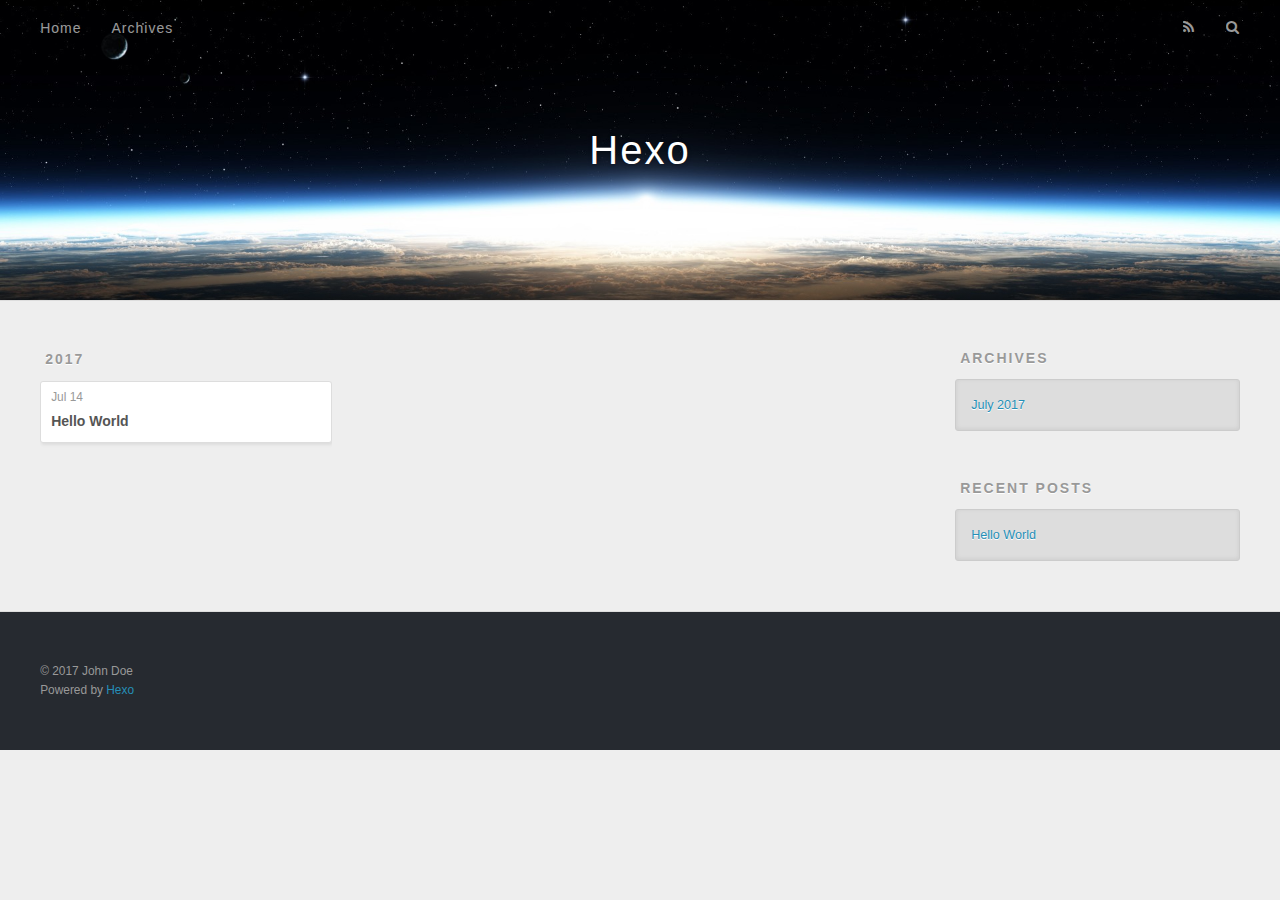
==== archives/index.html @ 84d91fdc "Site updated: 2017-07-14 20:19:17" ====
<!DOCTYPE html>
<html>
<head>
  <meta charset="utf-8">
  
  <title>Archives | Hexo</title>
  <meta name="viewport" content="width=device-width, initial-scale=1, maximum-scale=1">
  <meta property="og:type" content="website">
<meta property="og:title" content="Hexo">
<meta property="og:url" content="http://yoursite.com/archives/index.html">
<meta property="og:site_name" content="Hexo">
<meta name="twitter:card" content="summary">
<meta name="twitter:title" content="Hexo">
  
    <link rel="alternate" href="/atom.xml" title="Hexo" type="application/atom+xml">
  
  
    <link rel="icon" href="/favicon.png">
  
  
    <link href="//fonts.googleapis.com/css?family=Source+Code+Pro" rel="stylesheet" type="text/css">
  
  <link rel="stylesheet" href="/css/style.css">
  

</head>

<body>
  <div id="container">
    <div id="wrap">
      <header id="header">
  <div id="banner"></div>
  <div id="header-outer" class="outer">
    <div id="header-title" class="inner">
      <h1 id="logo-wrap">
        <a href="/" id="logo">Hexo</a>
      </h1>
      
    </div>
    <div id="header-inner" class="inner">
      <nav id="main-nav">
        <a id="main-nav-toggle" class="nav-icon"></a>
        
          <a class="main-nav-link" href="/">Home</a>
        
          <a class="main-nav-link" href="/archives">Archives</a>
        
      </nav>
      <nav id="sub-nav">
        
          <a id="nav-rss-link" class="nav-icon" href="/atom.xml" title="RSS Feed"></a>
        
        <a id="nav-search-btn" class="nav-icon" title="Search"></a>
      </nav>
      <div id="search-form-wrap">
        <form action="//google.com/search" method="get" accept-charset="UTF-8" class="search-form"><input type="search" name="q" class="search-form-input" placeholder="Search"><button type="submit" class="search-form-submit">&#xF002;</button><input type="hidden" name="sitesearch" value="http://yoursite.com"></form>
      </div>
    </div>
  </div>
</header>
      <div class="outer">
        <section id="main">
  
  
    
    
      
      
      <section class="archives-wrap">
        <div class="archive-year-wrap">
          <a href="/archives/2017" class="archive-year">2017</a>
        </div>
        <div class="archives">
    
    <article class="archive-article archive-type-post">
  <div class="archive-article-inner">
    <header class="archive-article-header">
      <a href="/2017/07/14/hello-world/" class="archive-article-date">
  <time datetime="2017-07-14T12:05:17.000Z" itemprop="datePublished">Jul 14</time>
</a>
      
  
    <h1 itemprop="name">
      <a class="archive-article-title" href="/2017/07/14/hello-world/">Hello World</a>
    </h1>
  

    </header>
  </div>
</article>
  
  
    </div></section>
  

</section>
        
          <aside id="sidebar">
  
    

  
    

  
    
  
    
  <div class="widget-wrap">
    <h3 class="widget-title">Archives</h3>
    <div class="widget">
      <ul class="archive-list"><li class="archive-list-item"><a class="archive-list-link" href="/archives/2017/07/">July 2017</a></li></ul>
    </div>
  </div>


  
    
  <div class="widget-wrap">
    <h3 class="widget-title">Recent Posts</h3>
    <div class="widget">
      <ul>
        
          <li>
            <a href="/2017/07/14/hello-world/">Hello World</a>
          </li>
        
      </ul>
    </div>
  </div>

  
</aside>
        
      </div>
      <footer id="footer">
  
  <div class="outer">
    <div id="footer-info" class="inner">
      &copy; 2017 John Doe<br>
      Powered by <a href="http://hexo.io/" target="_blank">Hexo</a>
    </div>
  </div>
</footer>
    </div>
    <nav id="mobile-nav">
  
    <a href="/" class="mobile-nav-link">Home</a>
  
    <a href="/archives" class="mobile-nav-link">Archives</a>
  
</nav>
    

<script src="//ajax.googleapis.com/ajax/libs/jquery/2.0.3/jquery.min.js"></script>


  <link rel="stylesheet" href="/fancybox/jquery.fancybox.css">
  <script src="/fancybox/jquery.fancybox.pack.js"></script>


<script src="/js/script.js"></script>

  </div>
</body>
</html>
---- css/style.css ----
body {
  width: 100%;
}
body:before,
body:after {
  content: "";
  display: table;
}
body:after {
  clear: both;
}
html,
body,
div,
span,
applet,
object,
iframe,
h1,
h2,
h3,
h4,
h5,
h6,
p,
blockquote,
pre,
a,
abbr,
acronym,
address,
big,
cite,
code,
del,
dfn,
em,
img,
ins,
kbd,
q,
s,
samp,
small,
strike,
strong,
sub,
sup,
tt,
var,
dl,
dt,
dd,
ol,
ul,
li,
fieldset,
form,
label,
legend,
table,
caption,
tbody,
tfoot,
thead,
tr,
th,
td {
  margin: 0;
  padding: 0;
  border: 0;
  outline: 0;
  font-weight: inherit;
  font-style: inherit;
  font-family: inherit;
  font-size: 100%;
  vertical-align: baseline;
}
body {
  line-height: 1;
  color: #000;
  background: #fff;
}
ol,
ul {
  list-style: none;
}
table {
  border-collapse: separate;
  border-spacing: 0;
  vertical-align: middle;
}
caption,
th,
td {
  text-align: left;
  font-weight: normal;
  vertical-align: middle;
}
a img {
  border: none;
}
input,
button {
  margin: 0;
  padding: 0;
}
input::-moz-focus-inner,
button::-moz-focus-inner {
  border: 0;
  padding: 0;
}
@font-face {
  font-family: FontAwesome;
  font-style: normal;
  font-weight: normal;
  src: url("fonts/fontawesome-webfont.eot?v=#4.0.3");
  src: url("fonts/fontawesome-webfont.eot?#iefix&v=#4.0.3") format("embedded-opentype"), url("fonts/fontawesome-webfont.woff?v=#4.0.3") format("woff"), url("fonts/fontawesome-webfont.ttf?v=#4.0.3") format("truetype"), url("fonts/fontawesome-webfont.svg#fontawesomeregular?v=#4.0.3") format("svg");
}
html,
body,
#container {
  height: 100%;
}
body {
  background: #eee;
  font: 14px "Helvetica Neue", Helvetica, Arial, sans-serif;
  -webkit-text-size-adjust: 100%;
}
.outer {
  max-width: 1220px;
  margin: 0 auto;
  padding: 0 20px;
}
.outer:before,
.outer:after {
  content: "";
  display: table;
}
.outer:after {
  clear: both;
}
.inner {
  display: inline;
  float: left;
  width: 98.33333333333333%;
  margin: 0 0.833333333333333%;
}
.left,
.alignleft {
  float: left;
}
.right,
.alignright {
  float: right;
}
.clear {
  clear: both;
}
#container {
  position: relative;
}
.mobile-nav-on {
  overflow: hidden;
}
#wrap {
  height: 100%;
  width: 100%;
  position: absolute;
  top: 0;
  left: 0;
  -webkit-transition: 0.2s ease-out;
  -moz-transition: 0.2s ease-out;
  -ms-transition: 0.2s ease-out;
  transition: 0.2s ease-out;
  z-index: 1;
  background: #eee;
}
.mobile-nav-on #wrap {
  left: 280px;
}
@media screen and (min-width: 768px) {
  #main {
    display: inline;
    float: left;
    width: 73.33333333333333%;
    margin: 0 0.833333333333333%;
  }
}
.article-date,
.article-category-link,
.archive-year,
.widget-title {
  text-decoration: none;
  text-transform: uppercase;
  letter-spacing: 2px;
  color: #999;
  margin-bottom: 1em;
  margin-left: 5px;
  line-height: 1em;
  text-shadow: 0 1px #fff;
  font-weight: bold;
}
.article-inner,
.archive-article-inner {
  background: #fff;
  -webkit-box-shadow: 1px 2px 3px #ddd;
  box-shadow: 1px 2px 3px #ddd;
  border: 1px solid #ddd;
  border-radius: 3px;
}
.article-entry h1,
.widget h1 {
  font-size: 2em;
}
.article-entry h2,
.widget h2 {
  font-size: 1.5em;
}
.article-entry h3,
.widget h3 {
  font-size: 1.3em;
}
.article-entry h4,
.widget h4 {
  font-size: 1.2em;
}
.article-entry h5,
.widget h5 {
  font-size: 1em;
}
.article-entry h6,
.widget h6 {
  font-size: 1em;
  color: #999;
}
.article-entry hr,
.widget hr {
  border: 1px dashed #ddd;
}
.article-entry strong,
.widget strong {
  font-weight: bold;
}
.article-entry em,
.widget em,
.article-entry cite,
.widget cite {
  font-style: italic;
}
.article-entry sup,
.widget sup,
.article-entry sub,
.widget sub {
  font-size: 0.75em;
  line-height: 0;
  position: relative;
  vertical-align: baseline;
}
.article-entry sup,
.widget sup {
  top: -0.5em;
}
.article-entry sub,
.widget sub {
  bottom: -0.2em;
}
.article-entry small,
.widget small {
  font-size: 0.85em;
}
.article-entry acronym,
.widget acronym,
.article-entry abbr,
.widget abbr {
  border-bottom: 1px dotted;
}
.article-entry ul,
.widget ul,
.article-entry ol,
.widget ol,
.article-entry dl,
.widget dl {
  margin: 0 20px;
  line-height: 1.6em;
}
.article-entry ul ul,
.widget ul ul,
.article-entry ol ul,
.widget ol ul,
.article-entry ul ol,
.widget ul ol,
.article-entry ol ol,
.widget ol ol {
  margin-top: 0;
  margin-bottom: 0;
}
.article-entry ul,
.widget ul {
  list-style: disc;
}
.article-entry ol,
.widget ol {
  list-style: decimal;
}
.article-entry dt,
.widget dt {
  font-weight: bold;
}
#header {
  height: 300px;
  position: relative;
  border-bottom: 1px solid #ddd;
}
#header:before,
#header:after {
  content: "";
  position: absolute;
  left: 0;
  right: 0;
  height: 40px;
}
#header:before {
  top: 0;
  background: -webkit-linear-gradient(rgba(0,0,0,0.2), transparent);
  background: -moz-linear-gradient(rgba(0,0,0,0.2), transparent);
  background: -ms-linear-gradient(rgba(0,0,0,0.2), transparent);
  background: linear-gradient(rgba(0,0,0,0.2), transparent);
}
#header:after {
  bottom: 0;
  background: -webkit-linear-gradient(transparent, rgba(0,0,0,0.2));
  background: -moz-linear-gradient(transparent, rgba(0,0,0,0.2));
  background: -ms-linear-gradient(transparent, rgba(0,0,0,0.2));
  background: linear-gradient(transparent, rgba(0,0,0,0.2));
}
#header-outer {
  height: 100%;
  position: relative;
}
#header-inner {
  position: relative;
  overflow: hidden;
}
#banner {
  position: absolute;
  top: 0;
  left: 0;
  width: 100%;
  height: 100%;
  background: url("images/banner.jpg") center #000;
  -webkit-background-size: cover;
  -moz-background-size: cover;
  background-size: cover;
  z-index: -1;
}
#header-title {
  text-align: center;
  height: 40px;
  position: absolute;
  top: 50%;
  left: 0;
  margin-top: -20px;
}
#logo,
#subtitle {
  text-decoration: none;
  color: #fff;
  font-weight: 300;
  text-shadow: 0 1px 4px rgba(0,0,0,0.3);
}
#logo {
  font-size: 40px;
  line-height: 40px;
  letter-spacing: 2px;
}
#subtitle {
  font-size: 16px;
  line-height: 16px;
  letter-spacing: 1px;
}
#subtitle-wrap {
  margin-top: 16px;
}
#main-nav {
  float: left;
  margin-left: -15px;
}
.nav-icon,
.main-nav-link {
  float: left;
  color: #fff;
  opacity: 0.6;
  text-decoration: none;
  text-shadow: 0 1px rgba(0,0,0,0.2);
  -webkit-transition: opacity 0.2s;
  -moz-transition: opacity 0.2s;
  -ms-transition: opacity 0.2s;
  transition: opacity 0.2s;
  display: block;
  padding: 20px 15px;
}
.nav-icon:hover,
.main-nav-link:hover {
  opacity: 1;
}
.nav-icon {
  font-family: FontAwesome;
  text-align: center;
  font-size: 14px;
  width: 14px;
  height: 14px;
  padding: 20px 15px;
  position: relative;
  cursor: pointer;
}
.main-nav-link {
  font-weight: 300;
  letter-spacing: 1px;
}
@media screen and (max-width: 479px) {
  .main-nav-link {
    display: none;
  }
}
#main-nav-toggle {
  display: none;
}
#main-nav-toggle:before {
  content: "\f0c9";
}
@media screen and (max-width: 479px) {
  #main-nav-toggle {
    display: block;
  }
}
#sub-nav {
  float: right;
  margin-right: -15px;
}
#nav-rss-link:before {
  content: "\f09e";
}
#nav-search-btn:before {
  content: "\f002";
}
#search-form-wrap {
  position: absolute;
  top: 15px;
  width: 150px;
  height: 30px;
  right: -150px;
  opacity: 0;
  -webkit-transition: 0.2s ease-out;
  -moz-transition: 0.2s ease-out;
  -ms-transition: 0.2s ease-out;
  transition: 0.2s ease-out;
}
#search-form-wrap.on {
  opacity: 1;
  right: 0;
}
@media screen and (max-width: 479px) {
  #search-form-wrap {
    width: 100%;
    right: -100%;
  }
}
.search-form {
  position: absolute;
  top: 0;
  left: 0;
  right: 0;
  background: #fff;
  padding: 5px 15px;
  border-radius: 15px;
  -webkit-box-shadow: 0 0 10px rgba(0,0,0,0.3);
  box-shadow: 0 0 10px rgba(0,0,0,0.3);
}
.search-form-input {
  border: none;
  background: none;
  color: #555;
  width: 100%;
  font: 13px "Helvetica Neue", Helvetica, Arial, sans-serif;
  outline: none;
}
.search-form-input::-webkit-search-results-decoration,
.search-form-input::-webkit-search-cancel-button {
  -webkit-appearance: none;
}
.search-form-submit {
  position: absolute;
  top: 50%;
  right: 10px;
  margin-top: -7px;
  font: 13px FontAwesome;
  border: none;
  background: none;
  color: #bbb;
  cursor: pointer;
}
.search-form-submit:hover,
.search-form-submit:focus {
  color: #777;
}
.article {
  margin: 50px 0;
}
.article-inner {
  overflow: hidden;
}
.article-meta:before,
.article-meta:after {
  content: "";
  display: table;
}
.article-meta:after {
  clear: both;
}
.article-date {
  float: left;
}
.article-category {
  float: left;
  line-height: 1em;
  color: #ccc;
  text-shadow: 0 1px #fff;
  margin-left: 8px;
}
.article-category:before {
  content: "\2022";
}
.article-category-link {
  margin: 0 12px 1em;
}
.article-header {
  padding: 20px 20px 0;
}
.article-title {
  text-decoration: none;
  font-size: 2em;
  font-weight: bold;
  color: #555;
  line-height: 1.1em;
  -webkit-transition: color 0.2s;
  -moz-transition: color 0.2s;
  -ms-transition: color 0.2s;
  transition: color 0.2s;
}
a.article-title:hover {
  color: #258fb8;
}
.article-entry {
  color: #555;
  padding: 0 20px;
}
.article-entry:before,
.article-entry:after {
  content: "";
  display: table;
}
.article-entry:after {
  clear: both;
}
.article-entry p,
.article-entry table {
  line-height: 1.6em;
  margin: 1.6em 0;
}
.article-entry h1,
.article-entry h2,
.article-entry h3,
.article-entry h4,
.article-entry h5,
.article-entry h6 {
  font-weight: bold;
}
.article-entry h1,
.article-entry h2,
.article-entry h3,
.article-entry h4,
.article-entry h5,
.article-entry h6 {
  line-height: 1.1em;
  margin: 1.1em 0;
}
.article-entry a {
  color: #258fb8;
  text-decoration: none;
}
.article-entry a:hover {
  text-decoration: underline;
}
.article-entry ul,
.article-entry ol,
.article-entry dl {
  margin-top: 1.6em;
  margin-bottom: 1.6em;
}
.article-entry img,
.article-entry video {
  max-width: 100%;
  height: auto;
  display: block;
  margin: auto;
}
.article-entry iframe {
  border: none;
}
.article-entry table {
  width: 100%;
  border-collapse: collapse;
  border-spacing: 0;
}
.article-entry th {
  font-weight: bold;
  border-bottom: 3px solid #ddd;
  padding-bottom: 0.5em;
}
.article-entry td {
  border-bottom: 1px solid #ddd;
  padding: 10px 0;
}
.article-entry blockquote {
  font-family: Georgia, "Times New Roman", serif;
  font-size: 1.4em;
  margin: 1.6em 20px;
  text-align: center;
}
.article-entry blockquote footer {
  font-size: 14px;
  margin: 1.6em 0;
  font-family: "Helvetica Neue", Helvetica, Arial, sans-serif;
}
.article-entry blockquote footer cite:before {
  content: "—";
  padding: 0 0.5em;
}
.article-entry .pullquote {
  text-align: left;
  width: 45%;
  margin: 0;
}
.article-entry .pullquote.left {
  margin-left: 0.5em;
  margin-right: 1em;
}
.article-entry .pullquote.right {
  margin-right: 0.5em;
  margin-left: 1em;
}
.article-entry .caption {
  color: #999;
  display: block;
  font-size: 0.9em;
  margin-top: 0.5em;
  position: relative;
  text-align: center;
}
.article-entry .video-container {
  position: relative;
  padding-top: 56.25%;
  height: 0;
  overflow: hidden;
}
.article-entry .video-container iframe,
.article-entry .video-container object,
.article-entry .video-container embed {
  position: absolute;
  top: 0;
  left: 0;
  width: 100%;
  height: 100%;
  margin-top: 0;
}
.article-more-link a {
  display: inline-block;
  line-height: 1em;
  padding: 6px 15px;
  border-radius: 15px;
  background: #eee;
  color: #999;
  text-shadow: 0 1px #fff;
  text-decoration: none;
}
.article-more-link a:hover {
  background: #258fb8;
  color: #fff;
  text-decoration: none;
  text-shadow: 0 1px #1e7293;
}
.article-footer {
  font-size: 0.85em;
  line-height: 1.6em;
  border-top: 1px solid #ddd;
  padding-top: 1.6em;
  margin: 0 20px 20px;
}
.article-footer:before,
.article-footer:after {
  content: "";
  display: table;
}
.article-footer:after {
  clear: both;
}
.article-footer a {
  color: #999;
  text-decoration: none;
}
.article-footer a:hover {
  color: #555;
}
.article-tag-list-item {
  float: left;
  margin-right: 10px;
}
.article-tag-list-link:before {
  content: "#";
}
.article-comment-link {
  float: right;
}
.article-comment-link:before {
  content: "\f075";
  font-family: FontAwesome;
  padding-right: 8px;
}
.article-share-link {
  cursor: pointer;
  float: right;
  margin-left: 20px;
}
.article-share-link:before {
  content: "\f064";
  font-family: FontAwesome;
  padding-right: 6px;
}
#article-nav {
  position: relative;
}
#article-nav:before,
#article-nav:after {
  content: "";
  display: table;
}
#article-nav:after {
  clear: both;
}
@media screen and (min-width: 768px) {
  #article-nav {
    margin: 50px 0;
  }
  #article-nav:before {
    width: 8px;
    height: 8px;
    position: absolute;
    top: 50%;
    left: 50%;
    margin-top: -4px;
    margin-left: -4px;
    content: "";
    border-radius: 50%;
    background: #ddd;
    -webkit-box-shadow: 0 1px 2px #fff;
    box-shadow: 0 1px 2px #fff;
  }
}
.article-nav-link-wrap {
  text-decoration: none;
  text-shadow: 0 1px #fff;
  color: #999;
  -webkit-box-sizing: border-box;
  -moz-box-sizing: border-box;
  box-sizing: border-box;
  margin-top: 50px;
  text-align: center;
  display: block;
}
.article-nav-link-wrap:hover {
  color: #555;
}
@media screen and (min-width: 768px) {
  .article-nav-link-wrap {
    width: 50%;
    margin-top: 0;
  }
}
@media screen and (min-width: 768px) {
  #article-nav-newer {
    float: left;
    text-align: right;
    padding-right: 20px;
  }
}
@media screen and (min-width: 768px) {
  #article-nav-older {
    float: right;
    text-align: left;
    padding-left: 20px;
  }
}
.article-nav-caption {
  text-transform: uppercase;
  letter-spacing: 2px;
  color: #ddd;
  line-height: 1em;
  font-weight: bold;
}
#article-nav-newer .article-nav-caption {
  margin-right: -2px;
}
.article-nav-title {
  font-size: 0.85em;
  line-height: 1.6em;
  margin-top: 0.5em;
}
.article-share-box {
  position: absolute;
  display: none;
  background: #fff;
  -webkit-box-shadow: 1px 2px 10px rgba(0,0,0,0.2);
  box-shadow: 1px 2px 10px rgba(0,0,0,0.2);
  border-radius: 3px;
  margin-left: -145px;
  overflow: hidden;
  z-index: 1;
}
.article-share-box.on {
  display: block;
}
.article-share-input {
  width: 100%;
  background: none;
  -webkit-box-sizing: border-box;
  -moz-box-sizing: border-box;
  box-sizing: border-box;
  font: 14px "Helvetica Neue", Helvetica, Arial, sans-serif;
  padding: 0 15px;
  color: #555;
  outline: none;
  border: 1px solid #ddd;
  border-radius: 3px 3px 0 0;
  height: 36px;
  line-height: 36px;
}
.article-share-links {
  background: #eee;
}
.article-share-links:before,
.article-share-links:after {
  content: "";
  display: table;
}
.article-share-links:after {
  clear: both;
}
.article-share-twitter,
.article-share-facebook,
.article-share-pinterest,
.article-share-google {
  width: 50px;
  height: 36px;
  display: block;
  float: left;
  position: relative;
  color: #999;
  text-shadow: 0 1px #fff;
}
.article-share-twitter:before,
.article-share-facebook:before,
.article-share-pinterest:before,
.article-share-google:before {
  font-size: 20px;
  font-family: FontAwesome;
  width: 20px;
  height: 20px;
  position: absolute;
  top: 50%;
  left: 50%;
  margin-top: -10px;
  margin-left: -10px;
  text-align: center;
}
.article-share-twitter:hover,
.article-share-facebook:hover,
.article-share-pinterest:hover,
.article-share-google:hover {
  color: #fff;
}
.article-share-twitter:before {
  content: "\f099";
}
.article-share-twitter:hover {
  background: #00aced;
  text-shadow: 0 1px #008abe;
}
.article-share-facebook:before {
  content: "\f09a";
}
.article-share-facebook:hover {
  background: #3b5998;
  text-shadow: 0 1px #2f477a;
}
.article-share-pinterest:before {
  content: "\f0d2";
}
.article-share-pinterest:hover {
  background: #cb2027;
  text-shadow: 0 1px #a21a1f;
}
.article-share-google:before {
  content: "\f0d5";
}
.article-share-google:hover {
  background: #dd4b39;
  text-shadow: 0 1px #be3221;
}
.article-gallery {
  background: #000;
  position: relative;
}
.article-gallery-photos {
  position: relative;
  overflow: hidden;
}
.article-gallery-img {
  display: none;
  max-width: 100%;
}
.article-gallery-img:first-child {
  display: block;
}
.article-gallery-img.loaded {
  position: absolute;
  display: block;
}
.article-gallery-img img {
  display: block;
  max-width: 100%;
  margin: 0 auto;
}
#comments {
  background: #fff;
  -webkit-box-shadow: 1px 2px 3px #ddd;
  box-shadow: 1px 2px 3px #ddd;
  padding: 20px;
  border: 1px solid #ddd;
  border-radius: 3px;
  margin: 50px 0;
}
#comments a {
  color: #258fb8;
}
.archives-wrap {
  margin: 50px 0;
}
.archives:before,
.archives:after {
  content: "";
  display: table;
}
.archives:after {
  clear: both;
}
.archive-year-wrap {
  margin-bottom: 1em;
}
.archives {
  -webkit-column-gap: 10px;
  -moz-column-gap: 10px;
  column-gap: 10px;
}
@media screen and (min-width: 480px) and (max-width: 767px) {
  .archives {
    -webkit-column-count: 2;
    -moz-column-count: 2;
    column-count: 2;
  }
}
@media screen and (min-width: 768px) {
  .archives {
    -webkit-column-count: 3;
    -moz-column-count: 3;
    column-count: 3;
  }
}
.archive-article {
  -webkit-column-break-inside: avoid;
  page-break-inside: avoid;
  overflow: hidden;
  break-inside: avoid-column;
}
.archive-article-inner {
  padding: 10px;
  margin-bottom: 15px;
}
.archive-article-title {
  text-decoration: none;
  font-weight: bold;
  color: #555;
  -webkit-transition: color 0.2s;
  -moz-transition: color 0.2s;
  -ms-transition: color 0.2s;
  transition: color 0.2s;
  line-height: 1.6em;
}
.archive-article-title:hover {
  color: #258fb8;
}
.archive-article-footer {
  margin-top: 1em;
}
.archive-article-date {
  color: #999;
  text-decoration: none;
  font-size: 0.85em;
  line-height: 1em;
  margin-bottom: 0.5em;
  display: block;
}
#page-nav {
  margin: 50px auto;
  background: #fff;
  -webkit-box-shadow: 1px 2px 3px #ddd;
  box-shadow: 1px 2px 3px #ddd;
  border: 1px solid #ddd;
  border-radius: 3px;
  text-align: center;
  color: #999;
  overflow: hidden;
}
#page-nav:before,
#page-nav:after {
  content: "";
  display: table;
}
#page-nav:after {
  clear: both;
}
#page-nav a,
#page-nav span {
  padding: 10px 20px;
  line-height: 1;
  height: 2ex;
}
#page-nav a {
  color: #999;
  text-decoration: none;
}
#page-nav a:hover {
  background: #999;
  color: #fff;
}
#page-nav .prev {
  float: left;
}
#page-nav .next {
  float: right;
}
#page-nav .page-number {
  display: inline-block;
}
@media screen and (max-width: 479px) {
  #page-nav .page-number {
    display: none;
  }
}
#page-nav .current {
  color: #555;
  font-weight: bold;
}
#page-nav .space {
  color: #ddd;
}
#footer {
  background: #262a30;
  padding: 50px 0;
  border-top: 1px solid #ddd;
  color: #999;
}
#footer a {
  color: #258fb8;
  text-decoration: none;
}
#footer a:hover {
  text-decoration: underline;
}
#footer-info {
  line-height: 1.6em;
  font-size: 0.85em;
}
.article-entry pre,
.article-entry .highlight {
  background: #2d2d2d;
  margin: 0 -20px;
  padding: 15px 20px;
  border-style: solid;
  border-color: #ddd;
  border-width: 1px 0;
  overflow: auto;
  color: #ccc;
  line-height: 22.400000000000002px;
}
.article-entry .highlight .gutter pre,
.article-entry .gist .gist-file .gist-data .line-numbers {
  color: #666;
  font-size: 0.85em;
}
.article-entry pre,
.article-entry code {
  font-family: "Source Code Pro", Consolas, Monaco, Menlo, Consolas, monospace;
}
.article-entry code {
  background: #eee;
  text-shadow: 0 1px #fff;
  padding: 0 0.3em;
}
.article-entry pre code {
  background: none;
  text-shadow: none;
  padding: 0;
}
.article-entry .highlight pre {
  border: none;
  margin: 0;
  padding: 0;
}
.article-entry .highlight table {
  margin: 0;
  width: auto;
}
.article-entry .highlight td {
  border: none;
  padding: 0;
}
.article-entry .highlight figcaption {
  font-size: 0.85em;
  color: #999;
  line-height: 1em;
  margin-bottom: 1em;
}
.article-entry .highlight figcaption:before,
.article-entry .highlight figcaption:after {
  content: "";
  display: table;
}
.article-entry .highlight figcaption:after {
  clear: both;
}
.article-entry .highlight figcaption a {
  float: right;
}
.article-entry .highlight .gutter pre {
  text-align: right;
  padding-right: 20px;
}
.article-entry .highlight .line {
  height: 22.400000000000002px;
}
.article-entry .highlight .line.marked {
  background: #515151;
}
.article-entry .gist {
  margin: 0 -20px;
  border-style: solid;
  border-color: #ddd;
  border-width: 1px 0;
  background: #2d2d2d;
  padding: 15px 20px 15px 0;
}
.article-entry .gist .gist-file {
  border: none;
  font-family: "Source Code Pro", Consolas, Monaco, Menlo, Consolas, monospace;
  margin: 0;
}
.article-entry .gist .gist-file .gist-data {
  background: none;
  border: none;
}
.article-entry .gist .gist-file .gist-data .line-numbers {
  background: none;
  border: none;
  padding: 0 20px 0 0;
}
.article-entry .gist .gist-file .gist-data .line-data {
  padding: 0 !important;
}
.article-entry .gist .gist-file .highlight {
  margin: 0;
  padding: 0;
  border: none;
}
.article-entry .gist .gist-file .gist-meta {
  background: #2d2d2d;
  color: #999;
  font: 0.85em "Helvetica Neue", Helvetica, Arial, sans-serif;
  text-shadow: 0 0;
  padding: 0;
  margin-top: 1em;
  margin-left: 20px;
}
.article-entry .gist .gist-file .gist-meta a {
  color: #258fb8;
  font-weight: normal;
}
.article-entry .gist .gist-file .gist-meta a:hover {
  text-decoration: underline;
}
pre .comment,
pre .title {
  color: #999;
}
pre .variable,
pre .attribute,
pre .tag,
pre .regexp,
pre .ruby .constant,
pre .xml .tag .title,
pre .xml .pi,
pre .xml .doctype,
pre .html .doctype,
pre .css .id,
pre .css .class,
pre .css .pseudo {
  color: #f2777a;
}
pre .number,
pre .preprocessor,
pre .built_in,
pre .literal,
pre .params,
pre .constant {
  color: #f99157;
}
pre .class,
pre .ruby .class .title,
pre .css .rules .attribute {
  color: #9c9;
}
pre .string,
pre .value,
pre .inheritance,
pre .header,
pre .ruby .symbol,
pre .xml .cdata {
  color: #9c9;
}
pre .css .hexcolor {
  color: #6cc;
}
pre .function,
pre .python .decorator,
pre .python .title,
pre .ruby .function .title,
pre .ruby .title .keyword,
pre .perl .sub,
pre .javascript .title,
pre .coffeescript .title {
  color: #69c;
}
pre .keyword,
pre .javascript .function {
  color: #c9c;
}
@media screen and (max-width: 479px) {
  #mobile-nav {
    position: absolute;
    top: 0;
    left: 0;
    width: 280px;
    height: 100%;
    background: #191919;
    border-right: 1px solid #fff;
  }
}
@media screen and (max-width: 479px) {
  .mobile-nav-link {
    display: block;
    color: #999;
    text-decoration: none;
    padding: 15px 20px;
    font-weight: bold;
  }
  .mobile-nav-link:hover {
    color: #fff;
  }
}
@media screen and (min-width: 768px) {
  #sidebar {
    display: inline;
    float: left;
    width: 23.333333333333332%;
    margin: 0 0.833333333333333%;
  }
}
.widget-wrap {
  margin: 50px 0;
}
.widget {
  color: #777;
  text-shadow: 0 1px #fff;
  background: #ddd;
  -webkit-box-shadow: 0 -1px 4px #ccc inset;
  box-shadow: 0 -1px 4px #ccc inset;
  border: 1px solid #ccc;
  padding: 15px;
  border-radius: 3px;
}
.widget a {
  color: #258fb8;
  text-decoration: none;
}
.widget a:hover {
  text-decoration: underline;
}
.widget ul ul,
.widget ol ul,
.widget dl ul,
.widget ul ol,
.widget ol ol,
.widget dl ol,
.widget ul dl,
.widget ol dl,
.widget dl dl {
  margin-left: 15px;
  list-style: disc;
}
.widget {
  line-height: 1.6em;
  word-wrap: break-word;
  font-size: 0.9em;
}
.widget ul,
.widget ol {
  list-style: none;
  margin: 0;
}
.widget ul ul,
.widget ol ul,
.widget ul ol,
.widget ol ol {
  margin: 0 20px;
}
.widget ul ul,
.widget ol ul {
  list-style: disc;
}
.widget ul ol,
.widget ol ol {
  list-style: decimal;
}
.category-list-count,
.tag-list-count,
.archive-list-count {
  padding-left: 5px;
  color: #999;
  font-size: 0.85em;
}
.category-list-count:before,
.tag-list-count:before,
.archive-list-count:before {
  content: "(";
}
.category-list-count:after,
.tag-list-count:after,
.archive-list-count:after {
  content: ")";
}
.tagcloud a {
  margin-right: 5px;
  display: inline-block;
}
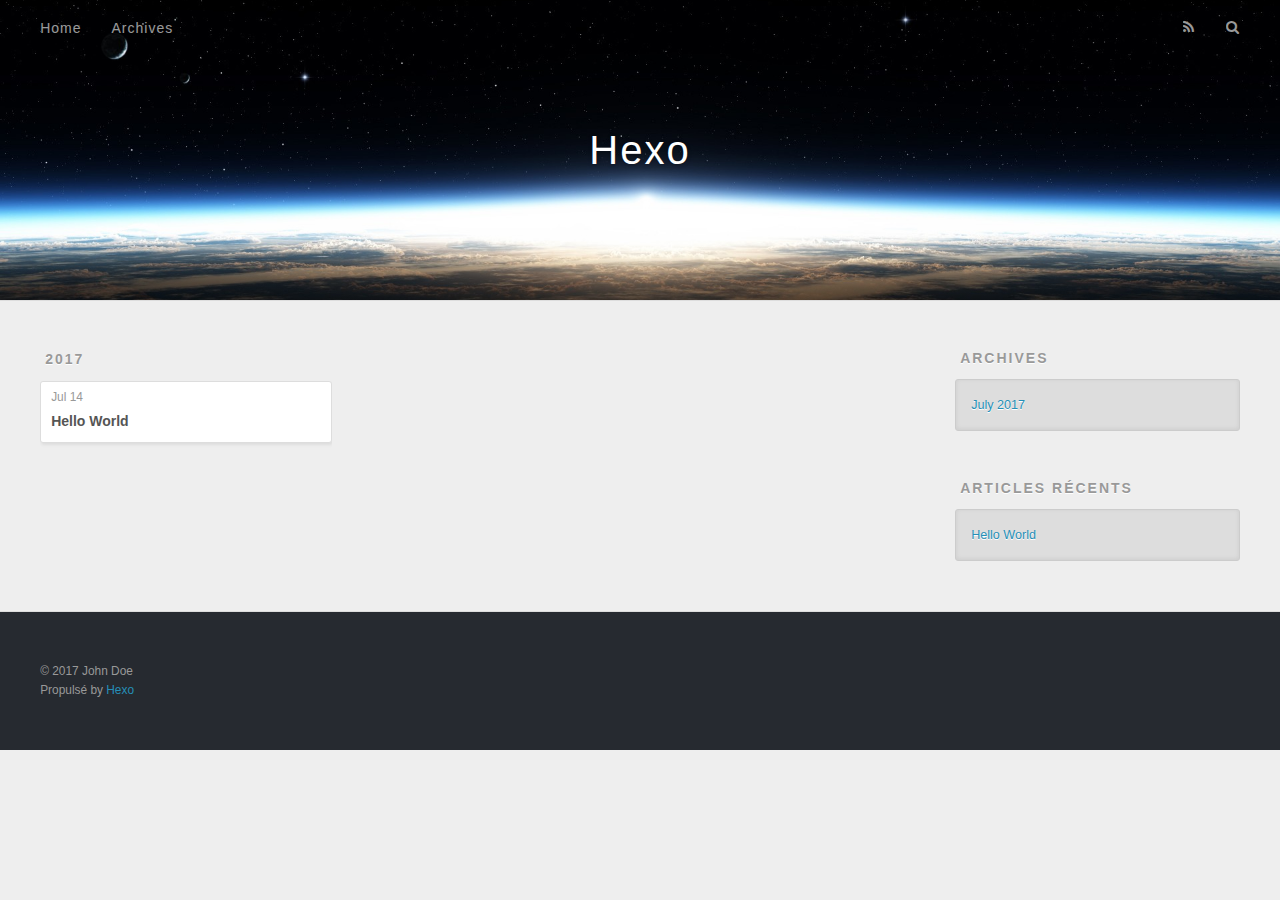
==== commit a8048129: "Site updated: 2017-07-14 20:26:17" ====
--- a/archives/index.html
+++ b/archives/index.html
@@ -48,9 +48,9 @@
       </nav>
       <nav id="sub-nav">
         
-          <a id="nav-rss-link" class="nav-icon" href="/atom.xml" title="RSS Feed"></a>
+          <a id="nav-rss-link" class="nav-icon" href="/atom.xml" title="Flux RSS"></a>
         
-        <a id="nav-search-btn" class="nav-icon" title="Search"></a>
+        <a id="nav-search-btn" class="nav-icon" title="Rechercher"></a>
       </nav>
       <div id="search-form-wrap">
         <form action="//google.com/search" method="get" accept-charset="UTF-8" class="search-form"><input type="search" name="q" class="search-form-input" placeholder="Search"><button type="submit" class="search-form-submit">&#xF002;</button><input type="hidden" name="sitesearch" value="http://yoursite.com"></form>
@@ -117,7 +117,7 @@
   
     
   <div class="widget-wrap">
-    <h3 class="widget-title">Recent Posts</h3>
+    <h3 class="widget-title">Articles récents</h3>
     <div class="widget">
       <ul>
         
@@ -138,7 +138,7 @@
   <div class="outer">
     <div id="footer-info" class="inner">
       &copy; 2017 John Doe<br>
-      Powered by <a href="http://hexo.io/" target="_blank">Hexo</a>
+      Propulsé by <a href="http://hexo.io/" target="_blank">Hexo</a>
     </div>
   </div>
 </footer>
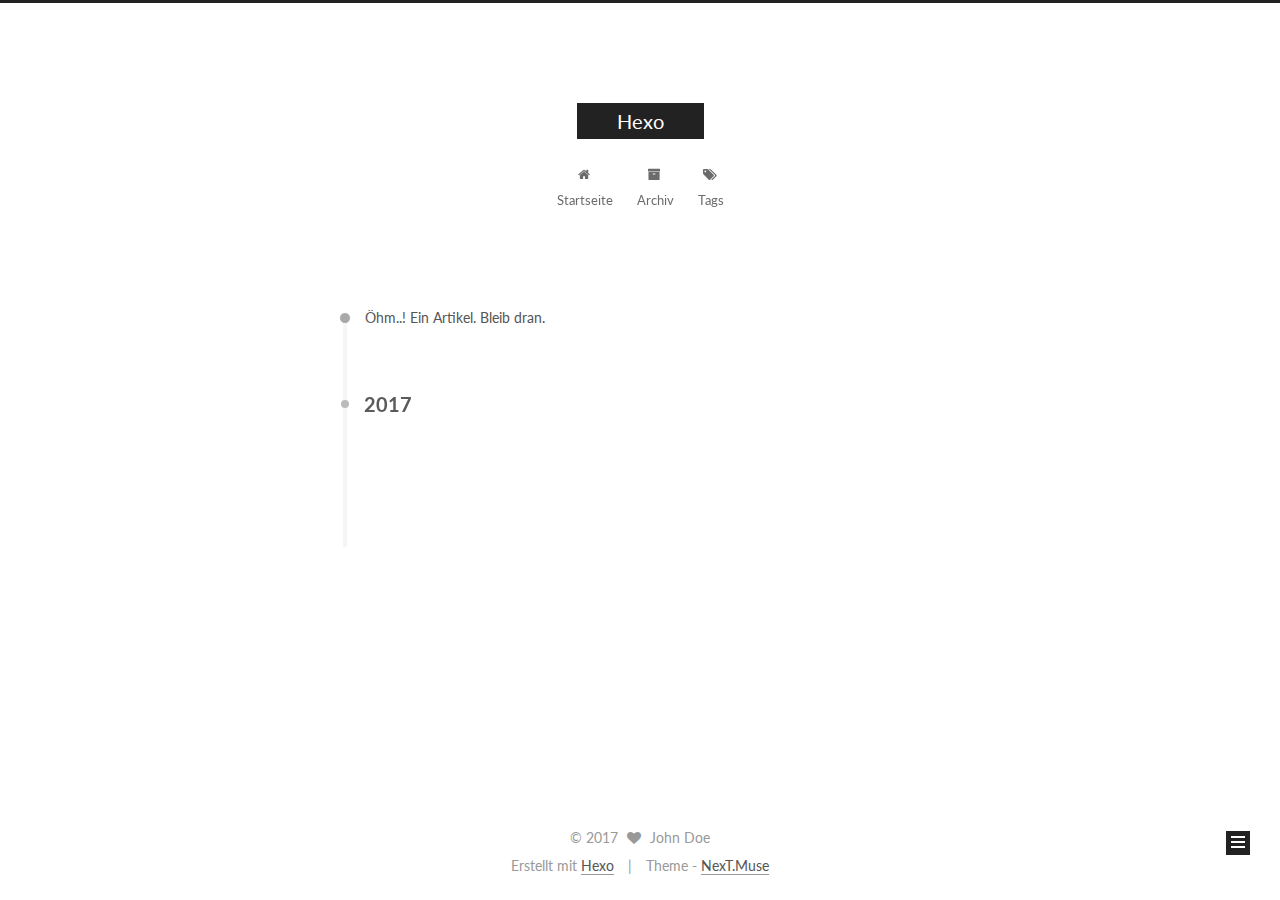
==== commit f308c4cf: "Site updated: 2017-07-14 20:49:13" ====
--- a/archives/index.html
+++ b/archives/index.html
@@ -1,166 +1,549 @@
 <!DOCTYPE html>
-<html>
+
+
+
+  
+
+
+<html class="theme-next muse use-motion" lang="">
 <head>
-  <meta charset="utf-8">
-  
-  <title>Archives | Hexo</title>
-  <meta name="viewport" content="width=device-width, initial-scale=1, maximum-scale=1">
-  <meta property="og:type" content="website">
+  <meta charset="UTF-8"/>
+<meta http-equiv="X-UA-Compatible" content="IE=edge" />
+<meta name="viewport" content="width=device-width, initial-scale=1, maximum-scale=1"/>
+
+
+
+
+
+
+
+
+
+<meta http-equiv="Cache-Control" content="no-transform" />
+<meta http-equiv="Cache-Control" content="no-siteapp" />
+
+
+
+
+
+
+
+
+
+
+
+
+
+
+
+  
+  
+  <link href="/lib/fancybox/source/jquery.fancybox.css?v=2.1.5" rel="stylesheet" type="text/css" />
+
+
+
+
+  
+  
+  
+  
+
+  
+    
+    
+  
+
+  
+
+  
+
+  
+
+  
+
+  
+    
+    
+    <link href="//fonts.googleapis.com/css?family=Lato:300,300italic,400,400italic,700,700italic&subset=latin,latin-ext" rel="stylesheet" type="text/css">
+  
+
+
+
+
+
+
+<link href="/lib/font-awesome/css/font-awesome.min.css?v=4.6.2" rel="stylesheet" type="text/css" />
+
+<link href="/css/main.css?v=5.1.1" rel="stylesheet" type="text/css" />
+
+
+  <meta name="keywords" content="Hexo, NexT" />
+
+
+
+
+
+
+
+
+  <link rel="shortcut icon" type="image/x-icon" href="/favicon.ico?v=5.1.1" />
+
+
+
+
+
+
+<meta property="og:type" content="website">
 <meta property="og:title" content="Hexo">
 <meta property="og:url" content="http://yoursite.com/archives/index.html">
 <meta property="og:site_name" content="Hexo">
 <meta name="twitter:card" content="summary">
 <meta name="twitter:title" content="Hexo">
-  
-    <link rel="alternate" href="/atom.xml" title="Hexo" type="application/atom+xml">
-  
-  
-    <link rel="icon" href="/favicon.png">
-  
-  
-    <link href="//fonts.googleapis.com/css?family=Source+Code+Pro" rel="stylesheet" type="text/css">
-  
-  <link rel="stylesheet" href="/css/style.css">
-  
+
+
+
+<script type="text/javascript" id="hexo.configurations">
+  var NexT = window.NexT || {};
+  var CONFIG = {
+    root: '/',
+    scheme: 'Muse',
+    sidebar: {"position":"left","display":"post","offset":12,"offset_float":0,"b2t":false,"scrollpercent":false,"onmobile":false},
+    fancybox: true,
+    motion: true,
+    duoshuo: {
+      userId: '0',
+      author: 'Author'
+    },
+    algolia: {
+      applicationID: '',
+      apiKey: '',
+      indexName: '',
+      hits: {"per_page":10},
+      labels: {"input_placeholder":"Search for Posts","hits_empty":"We didn't find any results for the search: ${query}","hits_stats":"${hits} results found in ${time} ms"}
+    }
+  };
+</script>
+
+
+
+  <link rel="canonical" href="http://yoursite.com/archives/"/>
+
+
+
+
+
+  <title>Archiv | Hexo</title>
+  
+
+
+
+
+
+
+
+
+
+
+
+
+
 
 </head>
 
-<body>
-  <div id="container">
-    <div id="wrap">
-      <header id="header">
-  <div id="banner"></div>
-  <div id="header-outer" class="outer">
-    <div id="header-title" class="inner">
-      <h1 id="logo-wrap">
-        <a href="/" id="logo">Hexo</a>
-      </h1>
-      
+<body itemscope itemtype="http://schema.org/WebPage" lang="">
+
+  
+  
+    
+  
+
+  <div class="container sidebar-position-left  page-archive  ">
+    <div class="headband"></div>
+
+    <header id="header" class="header" itemscope itemtype="http://schema.org/WPHeader">
+      <div class="header-inner"><div class="site-brand-wrapper">
+  <div class="site-meta ">
+    
+
+    <div class="custom-logo-site-title">
+      <a href="/"  class="brand" rel="start">
+        <span class="logo-line-before"><i></i></span>
+        <span class="site-title">Hexo</span>
+        <span class="logo-line-after"><i></i></span>
+      </a>
     </div>
-    <div id="header-inner" class="inner">
-      <nav id="main-nav">
-        <a id="main-nav-toggle" class="nav-icon"></a>
-        
-          <a class="main-nav-link" href="/">Home</a>
-        
-          <a class="main-nav-link" href="/archives">Archives</a>
-        
-      </nav>
-      <nav id="sub-nav">
-        
-          <a id="nav-rss-link" class="nav-icon" href="/atom.xml" title="Flux RSS"></a>
-        
-        <a id="nav-search-btn" class="nav-icon" title="Rechercher"></a>
-      </nav>
-      <div id="search-form-wrap">
-        <form action="//google.com/search" method="get" accept-charset="UTF-8" class="search-form"><input type="search" name="q" class="search-form-input" placeholder="Search"><button type="submit" class="search-form-submit">&#xF002;</button><input type="hidden" name="sitesearch" value="http://yoursite.com"></form>
+      
+        <p class="site-subtitle"></p>
+      
+  </div>
+
+  <div class="site-nav-toggle">
+    <button>
+      <span class="btn-bar"></span>
+      <span class="btn-bar"></span>
+      <span class="btn-bar"></span>
+    </button>
+  </div>
+</div>
+
+<nav class="site-nav">
+  
+
+  
+    <ul id="menu" class="menu">
+      
+        
+        <li class="menu-item menu-item-home">
+          <a href="/" rel="section">
+            
+              <i class="menu-item-icon fa fa-fw fa-home"></i> <br />
+            
+            Startseite
+          </a>
+        </li>
+      
+        
+        <li class="menu-item menu-item-archives">
+          <a href="/archives/" rel="section">
+            
+              <i class="menu-item-icon fa fa-fw fa-archive"></i> <br />
+            
+            Archiv
+          </a>
+        </li>
+      
+        
+        <li class="menu-item menu-item-tags">
+          <a href="/tags/" rel="section">
+            
+              <i class="menu-item-icon fa fa-fw fa-tags"></i> <br />
+            
+            Tags
+          </a>
+        </li>
+      
+
+      
+    </ul>
+  
+
+  
+</nav>
+
+
+
+ </div>
+    </header>
+
+    <main id="main" class="main">
+      <div class="main-inner">
+        <div class="content-wrap">
+          <div id="content" class="content">
+            
+
+  <section id="posts" class="posts-collapse">
+    <span class="archive-move-on"></span>
+
+    <span class="archive-page-counter">
+      
+      
+      
+        
+      
+      Öhm..! Ein Artikel. Bleib dran.
+    </span>
+
+    
+
+      
+      
+      
+
+      
+        
+        <div class="collection-title">
+          <h2 class="archive-year motion-element" id="archive-year-2017">2017</h2>
+        </div>
+      
+      
+
+      
+
+  <article class="post post-type-normal" itemscope itemtype="http://schema.org/Article">
+    <header class="post-header">
+
+      <h2 class="post-title">
+        
+            <a class="post-title-link" href="/2017/07/14/hello-world/" itemprop="url">
+              
+                <span itemprop="name">Hello World</span>
+              
+            </a>
+        
+      </h2>
+
+      <div class="post-meta">
+        <time class="post-time" itemprop="dateCreated"
+              datetime="2017-07-14T20:05:17+08:00"
+              content="2017-07-14" >
+          07-14
+        </time>
       </div>
+
+    </header>
+  </article>
+
+
+
+    
+
+  </section>
+
+  
+
+
+
+          </div>
+          
+
+
+          
+
+        </div>
+        
+          
+  
+  <div class="sidebar-toggle">
+    <div class="sidebar-toggle-line-wrap">
+      <span class="sidebar-toggle-line sidebar-toggle-line-first"></span>
+      <span class="sidebar-toggle-line sidebar-toggle-line-middle"></span>
+      <span class="sidebar-toggle-line sidebar-toggle-line-last"></span>
     </div>
   </div>
-</header>
-      <div class="outer">
-        <section id="main">
-  
-  
-    
-    
-      
-      
-      <section class="archives-wrap">
-        <div class="archive-year-wrap">
-          <a href="/archives/2017" class="archive-year">2017</a>
+
+  <aside id="sidebar" class="sidebar">
+    
+    <div class="sidebar-inner">
+
+      
+
+      
+
+      <section class="site-overview sidebar-panel sidebar-panel-active">
+        <div class="site-author motion-element" itemprop="author" itemscope itemtype="http://schema.org/Person">
+          <img class="site-author-image" itemprop="image"
+               src="/images/avatar.gif"
+               alt="John Doe" />
+          <p class="site-author-name" itemprop="name">John Doe</p>
+           
+              <p class="site-description motion-element" itemprop="description"></p>
+          
         </div>
-        <div class="archives">
-    
-    <article class="archive-article archive-type-post">
-  <div class="archive-article-inner">
-    <header class="archive-article-header">
-      <a href="/2017/07/14/hello-world/" class="archive-article-date">
-  <time datetime="2017-07-14T12:05:17.000Z" itemprop="datePublished">Jul 14</time>
-</a>
-      
-  
-    <h1 itemprop="name">
-      <a class="archive-article-title" href="/2017/07/14/hello-world/">Hello World</a>
-    </h1>
-  
-
-    </header>
+        <nav class="site-state motion-element">
+
+          
+            <div class="site-state-item site-state-posts">
+              <a href="/archives/">
+                <span class="site-state-item-count">1</span>
+                <span class="site-state-item-name">Artikel</span>
+              </a>
+            </div>
+          
+
+          
+
+          
+
+        </nav>
+
+        
+
+        <div class="links-of-author motion-element">
+          
+        </div>
+
+        
+        
+
+        
+        
+
+        
+
+
+      </section>
+
+      
+
+      
+
+    </div>
+  </aside>
+
+
+        
+      </div>
+    </main>
+
+    <footer id="footer" class="footer">
+      <div class="footer-inner">
+        <div class="copyright" >
+  
+  &copy; 
+  <span itemprop="copyrightYear">2017</span>
+  <span class="with-love">
+    <i class="fa fa-heart"></i>
+  </span>
+  <span class="author" itemprop="copyrightHolder">John Doe</span>
+</div>
+
+
+<div class="powered-by">
+  Erstellt mit  <a class="theme-link" href="https://hexo.io">Hexo</a>
+</div>
+
+<div class="theme-info">
+  Theme -
+  <a class="theme-link" href="https://github.com/iissnan/hexo-theme-next">
+    NexT.Muse
+  </a>
+</div>
+
+
+        
+
+        
+      </div>
+    </footer>
+
+    
+      <div class="back-to-top">
+        <i class="fa fa-arrow-up"></i>
+        
+      </div>
+    
+
   </div>
-</article>
-  
-  
-    </div></section>
-  
-
-</section>
-        
-          <aside id="sidebar">
-  
-    
-
-  
-    
-
-  
-    
-  
-    
-  <div class="widget-wrap">
-    <h3 class="widget-title">Archives</h3>
-    <div class="widget">
-      <ul class="archive-list"><li class="archive-list-item"><a class="archive-list-link" href="/archives/2017/07/">July 2017</a></li></ul>
-    </div>
-  </div>
-
-
-  
-    
-  <div class="widget-wrap">
-    <h3 class="widget-title">Articles récents</h3>
-    <div class="widget">
-      <ul>
-        
-          <li>
-            <a href="/2017/07/14/hello-world/">Hello World</a>
-          </li>
-        
-      </ul>
-    </div>
-  </div>
-
-  
-</aside>
-        
-      </div>
-      <footer id="footer">
-  
-  <div class="outer">
-    <div id="footer-info" class="inner">
-      &copy; 2017 John Doe<br>
-      Propulsé by <a href="http://hexo.io/" target="_blank">Hexo</a>
-    </div>
-  </div>
-</footer>
-    </div>
-    <nav id="mobile-nav">
-  
-    <a href="/" class="mobile-nav-link">Home</a>
-  
-    <a href="/archives" class="mobile-nav-link">Archives</a>
-  
-</nav>
-    
-
-<script src="//ajax.googleapis.com/ajax/libs/jquery/2.0.3/jquery.min.js"></script>
-
-
-  <link rel="stylesheet" href="/fancybox/jquery.fancybox.css">
-  <script src="/fancybox/jquery.fancybox.pack.js"></script>
-
-
-<script src="/js/script.js"></script>
-
-  </div>
+
+  
+
+<script type="text/javascript">
+  if (Object.prototype.toString.call(window.Promise) !== '[object Function]') {
+    window.Promise = null;
+  }
+</script>
+
+
+
+
+
+
+
+
+
+  
+
+
+
+
+
+
+
+
+
+
+
+
+  
+  <script type="text/javascript" src="/lib/jquery/index.js?v=2.1.3"></script>
+
+  
+  <script type="text/javascript" src="/lib/fastclick/lib/fastclick.min.js?v=1.0.6"></script>
+
+  
+  <script type="text/javascript" src="/lib/jquery_lazyload/jquery.lazyload.js?v=1.9.7"></script>
+
+  
+  <script type="text/javascript" src="/lib/velocity/velocity.min.js?v=1.2.1"></script>
+
+  
+  <script type="text/javascript" src="/lib/velocity/velocity.ui.min.js?v=1.2.1"></script>
+
+  
+  <script type="text/javascript" src="/lib/fancybox/source/jquery.fancybox.pack.js?v=2.1.5"></script>
+
+
+  
+
+
+  <script type="text/javascript" src="/js/src/utils.js?v=5.1.1"></script>
+
+  <script type="text/javascript" src="/js/src/motion.js?v=5.1.1"></script>
+
+
+
+  
+  
+
+  
+  
+    <script type="text/javascript" id="motion.page.archive">
+      $('.archive-year').velocity('transition.slideLeftIn');
+    </script>
+  
+
+
+  
+
+
+  <script type="text/javascript" src="/js/src/bootstrap.js?v=5.1.1"></script>
+
+
+
+  
+
+
+  
+
+
+
+
+	
+
+
+
+
+
+  
+
+
+
+
+
+  
+
+
+
+
+
+
+  
+
+
+
+
+
+  
+
+  
+
+  
+
+  
+
+  
+
+  
+
 </body>
-</html>+</html>
--- a/css/main.css
+++ b/css/main.css
@@ -0,0 +1,2518 @@
+/* normalize.css v3.0.2 | MIT License | git.io/normalize */
+html {
+  font-family: sans-serif; /* 1 */
+  -ms-text-size-adjust: 100%; /* 2 */
+  -webkit-text-size-adjust: 100%; /* 2 */
+}
+body {
+  margin: 0;
+}
+article,
+aside,
+details,
+figcaption,
+figure,
+footer,
+header,
+hgroup,
+main,
+menu,
+nav,
+section,
+summary {
+  display: block;
+}
+audio,
+canvas,
+progress,
+video {
+  display: inline-block; /* 1 */
+  vertical-align: baseline; /* 2 */
+}
+audio:not([controls]) {
+  display: none;
+  height: 0;
+}
+[hidden],
+template {
+  display: none;
+}
+a {
+  background-color: transparent;
+}
+a:active,
+a:hover {
+  outline: 0;
+}
+abbr[title] {
+  border-bottom: 1px dotted;
+}
+b,
+strong {
+  font-weight: bold;
+}
+dfn {
+  font-style: italic;
+}
+h1 {
+  font-size: 2em;
+  margin: 0.67em 0;
+}
+mark {
+  background: #ff0;
+  color: #000;
+}
+small {
+  font-size: 80%;
+}
+sub,
+sup {
+  font-size: 75%;
+  line-height: 0;
+  position: relative;
+  vertical-align: baseline;
+}
+sup {
+  top: -0.5em;
+}
+sub {
+  bottom: -0.25em;
+}
+img {
+  border: 0;
+}
+svg:not(:root) {
+  overflow: hidden;
+}
+figure {
+  margin: 1em 40px;
+}
+hr {
+  -moz-box-sizing: content-box;
+  box-sizing: content-box;
+  height: 0;
+}
+pre {
+  overflow: auto;
+}
+code,
+kbd,
+pre,
+samp {
+  font-family: monospace, monospace;
+  font-size: 1em;
+}
+button,
+input,
+optgroup,
+select,
+textarea {
+  color: inherit; /* 1 */
+  font: inherit; /* 2 */
+  margin: 0; /* 3 */
+}
+button {
+  overflow: visible;
+}
+button,
+select {
+  text-transform: none;
+}
+button,
+html input[type="button"],
+input[type="reset"],
+input[type="submit"] {
+  -webkit-appearance: button; /* 2 */
+  cursor: pointer; /* 3 */
+}
+button[disabled],
+html input[disabled] {
+  cursor: default;
+}
+button::-moz-focus-inner,
+input::-moz-focus-inner {
+  border: 0;
+  padding: 0;
+}
+input {
+  line-height: normal;
+}
+input[type="checkbox"],
+input[type="radio"] {
+  box-sizing: border-box; /* 1 */
+  padding: 0; /* 2 */
+}
+input[type="number"]::-webkit-inner-spin-button,
+input[type="number"]::-webkit-outer-spin-button {
+  height: auto;
+}
+input[type="search"] {
+  -webkit-appearance: textfield; /* 1 */
+  -moz-box-sizing: content-box;
+  -webkit-box-sizing: content-box; /* 2 */
+  box-sizing: content-box;
+}
+input[type="search"]::-webkit-search-cancel-button,
+input[type="search"]::-webkit-search-decoration {
+  -webkit-appearance: none;
+}
+fieldset {
+  border: 1px solid #c0c0c0;
+  margin: 0 2px;
+  padding: 0.35em 0.625em 0.75em;
+}
+legend {
+  border: 0; /* 1 */
+  padding: 0; /* 2 */
+}
+textarea {
+  overflow: auto;
+}
+optgroup {
+  font-weight: bold;
+}
+table {
+  border-collapse: collapse;
+  border-spacing: 0;
+}
+td,
+th {
+  padding: 0;
+}
+::selection {
+  background: #262a30;
+  color: #fff;
+}
+body {
+  position: relative;
+  font-family: 'Lato', "PingFang SC", "Microsoft YaHei", sans-serif;
+  font-size: 14px;
+  line-height: 2;
+  color: #555;
+  background: #fff;
+}
+@media (max-width: 767px) {
+  body {
+    padding-right: 0 !important;
+  }
+}
+@media (min-width: 768px) and (max-width: 991px) {
+  body {
+    padding-right: 0 !important;
+  }
+}
+@media (min-width: 1600px) {
+  body {
+    font-size: 16px;
+  }
+}
+h1,
+h2,
+h3,
+h4,
+h5,
+h6 {
+  margin: 0;
+  padding: 0;
+  font-weight: bold;
+  line-height: 1.5;
+  font-family: 'Lato', "PingFang SC", "Microsoft YaHei", sans-serif;
+}
+h2,
+h3,
+h4,
+h5,
+h6 {
+  margin: 20px 0 15px;
+}
+h1 {
+  font-size: 22px;
+}
+@media (max-width: 767px) {
+  h1 {
+    font-size: 18px;
+  }
+}
+h2 {
+  font-size: 20px;
+}
+@media (max-width: 767px) {
+  h2 {
+    font-size: 16px;
+  }
+}
+h3 {
+  font-size: 18px;
+}
+@media (max-width: 767px) {
+  h3 {
+    font-size: 14px;
+  }
+}
+h4 {
+  font-size: 16px;
+}
+@media (max-width: 767px) {
+  h4 {
+    font-size: 12px;
+  }
+}
+h5 {
+  font-size: 14px;
+}
+@media (max-width: 767px) {
+  h5 {
+    font-size: 10px;
+  }
+}
+h6 {
+  font-size: 12px;
+}
+@media (max-width: 767px) {
+  h6 {
+    font-size: 8px;
+  }
+}
+p {
+  margin: 0 0 25px 0;
+}
+a {
+  color: #555;
+  text-decoration: none;
+  border-bottom: 1px solid #999;
+  word-wrap: break-word;
+}
+a:hover {
+  color: #222;
+  border-bottom-color: #222;
+}
+blockquote {
+  margin: 0;
+  padding: 0;
+}
+img {
+  display: block;
+  margin: auto;
+  max-width: 100%;
+  height: auto;
+}
+hr {
+  margin: 40px 0;
+  height: 3px;
+  border: none;
+  background-color: #ddd;
+  background-image: repeating-linear-gradient(-45deg, #fff, #fff 4px, transparent 4px, transparent 8px);
+}
+blockquote {
+  padding: 0 15px;
+  color: #666;
+  border-left: 4px solid #ddd;
+}
+blockquote cite::before {
+  content: "-";
+  padding: 0 5px;
+}
+dt {
+  font-weight: 700;
+}
+dd {
+  margin: 0;
+  padding: 0;
+}
+.text-left {
+  text-align: left;
+}
+.text-center {
+  text-align: center;
+}
+.text-right {
+  text-align: right;
+}
+.text-justify {
+  text-align: justify;
+}
+.text-nowrap {
+  white-space: nowrap;
+}
+.text-lowercase {
+  text-transform: lowercase;
+}
+.text-uppercase {
+  text-transform: uppercase;
+}
+.text-capitalize {
+  text-transform: capitalize;
+}
+.center-block {
+  display: block;
+  margin-left: auto;
+  margin-right: auto;
+}
+.clearfix:before,
+.clearfix:after {
+  content: " ";
+  display: table;
+}
+.clearfix:after {
+  clear: both;
+}
+.pullquote {
+  width: 45%;
+}
+.pullquote.left {
+  float: left;
+  margin-left: 5px;
+  margin-right: 10px;
+}
+.pullquote.right {
+  float: right;
+  margin-left: 10px;
+  margin-right: 5px;
+}
+.affix.affix.affix {
+  position: fixed;
+}
+.translation {
+  margin-top: -20px;
+  font-size: 14px;
+  color: #999;
+}
+.scrollbar-measure {
+  width: 100px;
+  height: 100px;
+  overflow: scroll;
+  position: absolute;
+  top: -9999px;
+}
+.use-motion .motion-element {
+  opacity: 0;
+}
+table {
+  margin: 20px 0;
+  width: 100%;
+  border-collapse: collapse;
+  border-spacing: 0;
+  border: 1px solid #ddd;
+  font-size: 14px;
+  table-layout: fixed;
+  word-wrap: break-all;
+}
+table>tbody>tr:nth-of-type(odd) {
+  background-color: #f9f9f9;
+}
+table>tbody>tr:hover {
+  background-color: #f5f5f5;
+}
+caption,
+th,
+td {
+  padding: 8px;
+  text-align: left;
+  vertical-align: middle;
+  font-weight: normal;
+}
+th,
+td {
+  border-bottom: 3px solid #ddd;
+  border-right: 1px solid #eee;
+}
+th {
+  padding-bottom: 10px;
+  font-weight: 700;
+}
+td {
+  border-bottom-width: 1px;
+}
+html,
+body {
+  height: 100%;
+}
+.container {
+  position: relative;
+  min-height: 100%;
+}
+.header-inner {
+  margin: 0 auto;
+  padding: 100px 0 70px;
+  width: 700px;
+}
+@media (min-width: 1600px) {
+  .container .header-inner {
+    width: 900px;
+  }
+}
+.main {
+  padding-bottom: 150px;
+}
+.main-inner {
+  margin: 0 auto;
+  width: 700px;
+}
+@media (min-width: 1600px) {
+  .container .main-inner {
+    width: 900px;
+  }
+}
+.footer {
+  position: absolute;
+  left: 0;
+  bottom: 0;
+  width: 100%;
+  min-height: 50px;
+}
+.footer-inner {
+  box-sizing: border-box;
+  margin: 20px auto;
+  width: 700px;
+}
+@media (min-width: 1600px) {
+  .container .footer-inner {
+    width: 900px;
+  }
+}
+pre,
+.highlight {
+  overflow: auto;
+  margin: 20px 0;
+  padding: 0;
+  font-size: 13px;
+  color: #4d4d4c;
+  background: #f7f7f7;
+  line-height: 1.6;
+}
+pre,
+code {
+  font-family: consolas, Menlo, "PingFang SC", "Microsoft YaHei", monospace;
+}
+code {
+  padding: 2px 4px;
+  word-wrap: break-word;
+  color: #555;
+  background: #eee;
+  border-radius: 3px;
+  font-size: 13px;
+}
+pre code {
+  padding: 0;
+  color: #4d4d4c;
+  background: none;
+  text-shadow: none;
+}
+.highlight {
+  border-radius: 1px;
+}
+.highlight pre {
+  border: none;
+  margin: 0;
+  padding: 10px 0;
+}
+.highlight table {
+  margin: 0;
+  width: auto;
+  border: none;
+}
+.highlight td {
+  border: none;
+  padding: 0;
+}
+.highlight figcaption {
+  font-size: 1em;
+  color: #4d4d4c;
+  line-height: 1em;
+  margin-bottom: 1em;
+}
+.highlight figcaption:before,
+.highlight figcaption:after {
+  content: " ";
+  display: table;
+}
+.highlight figcaption:after {
+  clear: both;
+}
+.highlight figcaption a {
+  float: right;
+  color: #4d4d4c;
+}
+.highlight figcaption a:hover {
+  border-bottom-color: #4d4d4c;
+}
+.highlight .gutter pre {
+  padding-left: 10px;
+  padding-right: 10px;
+  color: #869194;
+  text-align: right;
+  background-color: #eff2f3;
+}
+.highlight .code pre {
+  width: 100%;
+  padding-left: 10px;
+  padding-right: 10px;
+  background-color: #f7f7f7;
+}
+.highlight .line {
+  height: 20px;
+}
+.gutter {
+  -webkit-user-select: none;
+  -moz-user-select: none;
+  -ms-user-select: none;
+  user-select: none;
+}
+.gist table {
+  width: auto;
+}
+.gist table td {
+  border: none;
+}
+pre .deletion {
+  background: #fdd;
+}
+pre .addition {
+  background: #dfd;
+}
+pre .meta {
+  color: #8959a8;
+}
+pre .comment {
+  color: #8e908c;
+}
+pre .variable,
+pre .attribute,
+pre .tag,
+pre .regexp,
+pre .ruby .constant,
+pre .xml .tag .title,
+pre .xml .pi,
+pre .xml .doctype,
+pre .html .doctype,
+pre .css .id,
+pre .css .class,
+pre .css .pseudo {
+  color: #c82829;
+}
+pre .number,
+pre .preprocessor,
+pre .built_in,
+pre .literal,
+pre .params,
+pre .constant,
+pre .command {
+  color: #f5871f;
+}
+pre .ruby .class .title,
+pre .css .rules .attribute,
+pre .string,
+pre .value,
+pre .inheritance,
+pre .header,
+pre .ruby .symbol,
+pre .xml .cdata,
+pre .special,
+pre .number,
+pre .formula {
+  color: #718c00;
+}
+pre .title,
+pre .css .hexcolor {
+  color: #3e999f;
+}
+pre .function,
+pre .python .decorator,
+pre .python .title,
+pre .ruby .function .title,
+pre .ruby .title .keyword,
+pre .perl .sub,
+pre .javascript .title,
+pre .coffeescript .title {
+  color: #4271ae;
+}
+pre .keyword,
+pre .javascript .function {
+  color: #8959a8;
+}
+.full-image.full-image.full-image {
+  border: none;
+  max-width: 100%;
+  width: auto;
+  margin: 20px auto;
+}
+@media (min-width: 992px) {
+  .full-image.full-image.full-image {
+    max-width: none;
+    width: 110%;
+    margin: 25px -5%;
+  }
+}
+.blockquote-center,
+.page-home .post-type-quote blockquote,
+.page-post-detail .post-type-quote blockquote {
+  position: relative;
+  margin: 40px 0;
+  padding: 0;
+  border-left: none;
+  text-align: center;
+}
+.blockquote-center::before,
+.page-home .post-type-quote blockquote::before,
+.page-post-detail .post-type-quote blockquote::before,
+.blockquote-center::after,
+.page-home .post-type-quote blockquote::after,
+.page-post-detail .post-type-quote blockquote::after {
+  position: absolute;
+  content: ' ';
+  display: block;
+  width: 100%;
+  height: 24px;
+  opacity: 0.2;
+  background-repeat: no-repeat;
+  background-position: 0 -6px;
+  background-size: 22px 22px;
+}
+.blockquote-center::before,
+.page-home .post-type-quote blockquote::before,
+.page-post-detail .post-type-quote blockquote::before {
+  top: -20px;
+  background-image: url("../images/quote-l.svg");
+  border-top: 1px solid #ccc;
+}
+.blockquote-center::after,
+.page-home .post-type-quote blockquote::after,
+.page-post-detail .post-type-quote blockquote::after {
+  bottom: -20px;
+  background-image: url("../images/quote-r.svg");
+  border-bottom: 1px solid #ccc;
+  background-position: 100% 8px;
+}
+.blockquote-center p,
+.page-home .post-type-quote blockquote p,
+.page-post-detail .post-type-quote blockquote p,
+.blockquote-center div,
+.page-home .post-type-quote blockquote div,
+.page-post-detail .post-type-quote blockquote div {
+  text-align: center;
+}
+.post .post-body .group-picture img {
+  box-sizing: border-box;
+  padding: 0 3px;
+  border: none;
+}
+.post .group-picture-row {
+  overflow: hidden;
+  margin-top: 6px;
+}
+.post .group-picture-row:first-child {
+  margin-top: 0;
+}
+.post .group-picture-column {
+  float: left;
+}
+.page-post-detail .post-body .group-picture-column {
+  float: none;
+  margin-top: 10px;
+  width: auto !important;
+}
+.page-post-detail .post-body .group-picture-column img {
+  margin: 0 auto;
+}
+.page-archive .group-picture-container {
+  overflow: hidden;
+}
+.page-archive .group-picture-row {
+  float: left;
+}
+.page-archive .group-picture-row:first-child {
+  margin-top: 6px;
+}
+.page-archive .group-picture-column {
+  max-width: 150px;
+  max-height: 150px;
+}
+.note {
+  padding: 20px;
+  margin: 20px 0;
+  border: 1px solid #eee;
+  border-left-width: 5px;
+  border-radius: 3px;
+}
+.note h2,
+.note h3,
+.note h4,
+.note h5,
+.note h6 {
+  margin-top: 0;
+  margin-bottom: 5px;
+  padding-top: 0 !important;
+}
+.note p:last-child {
+  margin-bottom: 0;
+}
+.note code {
+  border-radius: 3px;
+}
+.note+.note {
+  margin-top: -5px;
+}
+.default {
+  border-left-color: #777;
+}
+.default h2,
+.default h3,
+.default h4,
+.default h5,
+.default h6 {
+  color: #777;
+}
+.primary {
+  border-left-color: #428bca;
+}
+.primary h2,
+.primary h3,
+.primary h4,
+.primary h5,
+.primary h6 {
+  color: #428bca;
+}
+.success {
+  border-left-color: #5cb85c;
+}
+.success h2,
+.success h3,
+.success h4,
+.success h5,
+.success h6 {
+  color: #5cb85c;
+}
+.danger {
+  border-left-color: #d9534f;
+}
+.danger h2,
+.danger h3,
+.danger h4,
+.danger h5,
+.danger h6 {
+  color: #d9534f;
+}
+.warning {
+  border-left-color: #f0ad4e;
+}
+.warning h2,
+.warning h3,
+.warning h4,
+.warning h5,
+.warning h6 {
+  color: #f0ad4e;
+}
+.info {
+  border-left-color: #5bc0de;
+}
+.info h2,
+.info h3,
+.info h4,
+.info h5,
+.info h6 {
+  color: #5bc0de;
+}
+.btn {
+  display: inline-block;
+  padding: 0 20px;
+  font-size: 14px;
+  color: #fff;
+  background: #222;
+  border: 2px solid #222;
+  text-decoration: none;
+  border-radius: 0;
+  transition-property: background-color;
+  transition-duration: 0.2s;
+  transition-timing-function: ease-in-out;
+  transition-delay: 0s;
+}
+.btn:hover,
+.post-button .btn:hover {
+  border-color: #222;
+  color: #222;
+  background: #fff;
+}
+.btn-bar {
+  display: block;
+  width: 22px;
+  height: 2px;
+  background: #555;
+  border-radius: 1px;
+}
+.btn-bar+.btn-bar {
+  margin-top: 4px;
+}
+.pagination {
+  margin: 120px 0 40px;
+  text-align: center;
+  border-top: 1px solid #eee;
+}
+.page-number-basic,
+.pagination .prev,
+.pagination .next,
+.pagination .page-number,
+.pagination .space {
+  display: inline-block;
+  position: relative;
+  top: -1px;
+  margin: 0 10px;
+  padding: 0 10px;
+  line-height: 30px;
+}
+@media (max-width: 767px) {
+  .page-number-basic,
+  .pagination .prev,
+  .pagination .next,
+  .pagination .page-number,
+  .pagination .space {
+    margin: 0 5px;
+  }
+}
+.pagination .prev,
+.pagination .next,
+.pagination .page-number {
+  border-bottom: 0;
+  border-top: 1px solid #eee;
+  transition-property: border-color;
+  transition-duration: 0.2s;
+  transition-timing-function: ease-in-out;
+  transition-delay: 0s;
+}
+.pagination .prev:hover,
+.pagination .next:hover,
+.pagination .page-number:hover {
+  border-top-color: #222;
+}
+.pagination .space {
+  padding: 0;
+  margin: 0;
+}
+.pagination .prev {
+  margin-left: 0;
+}
+.pagination .next {
+  margin-right: 0;
+}
+.pagination .page-number.current {
+  color: #fff;
+  background: #ccc;
+  border-top-color: #ccc;
+}
+@media (max-width: 767px) {
+  .pagination {
+    border-top: none;
+  }
+  .pagination .prev,
+  .pagination .next,
+  .pagination .page-number {
+    margin-bottom: 10px;
+    border-top: 0;
+    border-bottom: 1px solid #eee;
+  }
+  .pagination .prev:hover,
+  .pagination .next:hover,
+  .pagination .page-number:hover {
+    border-bottom-color: #222;
+  }
+}
+.comments {
+  margin: 60px 20px 0;
+}
+.tag-cloud {
+  text-align: center;
+}
+.tag-cloud a {
+  display: inline-block;
+  margin: 10px;
+}
+.back-to-top {
+  box-sizing: border-box;
+  position: fixed;
+  bottom: -100px;
+  right: 30px;
+  z-index: 1050;
+  padding: 0 6px;
+  width: 24px;
+  background: #222;
+  font-size: 12px;
+  opacity: 1;
+  color: #fff;
+  cursor: pointer;
+  text-align: center;
+  -webkit-transform: translateZ(0);
+  transition-property: bottom;
+  transition-duration: 0.2s;
+  transition-timing-function: ease-in-out;
+  transition-delay: 0s;
+}
+@media (min-width: 768px) and (max-width: 991px) {
+  .back-to-top {
+    display: none !important;
+  }
+}
+@media (max-width: 767px) {
+  .back-to-top {
+    display: none !important;
+  }
+}
+.back-to-top.back-to-top-on {
+  bottom: 19px;
+}
+.header {
+  background: transparent;
+}
+.header-inner {
+  position: relative;
+}
+.headband {
+  height: 3px;
+  background: #222;
+}
+.site-meta {
+  margin: 0;
+  text-align: center;
+}
+@media (max-width: 767px) {
+  .site-meta {
+    text-align: center;
+  }
+}
+.brand {
+  position: relative;
+  display: inline-block;
+  padding: 0 40px;
+  color: #fff;
+  background: #222;
+  border-bottom: none;
+}
+.brand:hover {
+  color: #fff;
+}
+.logo {
+  display: inline-block;
+  margin-right: 5px;
+  line-height: 36px;
+  vertical-align: top;
+}
+.site-title {
+  display: inline-block;
+  vertical-align: top;
+  line-height: 36px;
+  font-size: 20px;
+  font-weight: normal;
+  font-family: 'Lato', "PingFang SC", "Microsoft YaHei", sans-serif;
+}
+.site-subtitle {
+  margin-top: 10px;
+  font-size: 13px;
+  color: #999;
+}
+.use-motion .brand {
+  opacity: 0;
+}
+.use-motion .logo,
+.use-motion .site-title,
+.use-motion .site-subtitle {
+  opacity: 0;
+  position: relative;
+  top: -10px;
+}
+.site-nav-toggle {
+  display: none;
+  position: absolute;
+  top: 10px;
+  left: 10px;
+}
+@media (max-width: 767px) {
+  .site-nav-toggle {
+    display: block;
+  }
+}
+.site-nav-toggle button {
+  margin-top: 2px;
+  padding: 9px 10px;
+  background: transparent;
+  border: none;
+}
+@media (max-width: 767px) {
+  .site-nav {
+    display: none;
+    margin: 0 -10px;
+    padding: 0 10px;
+    clear: both;
+    border-top: 1px solid #ddd;
+  }
+}
+@media (min-width: 768px) and (max-width: 991px) {
+  .site-nav {
+    display: block !important;
+  }
+}
+@media (min-width: 992px) {
+  .site-nav {
+    display: block !important;
+  }
+}
+.menu {
+  margin-top: 20px;
+  padding-left: 0;
+  text-align: center;
+}
+.menu .menu-item {
+  display: inline-block;
+  margin: 0 10px;
+  list-style: none;
+}
+@media screen and (max-width: 767px) {
+  .menu .menu-item {
+    margin-top: 10px;
+  }
+}
+.menu .menu-item a {
+  display: block;
+  font-size: 13px;
+  line-height: inherit;
+  border-bottom: 1px solid transparent;
+  transition-property: border-color;
+  transition-duration: 0.2s;
+  transition-timing-function: ease-in-out;
+  transition-delay: 0s;
+}
+.menu .menu-item a:hover {
+  border-bottom-color: #222;
+}
+.menu .menu-item .fa {
+  margin-right: 5px;
+}
+.use-motion .menu-item {
+  opacity: 0;
+}
+.post-body {
+  font-family: 'Lato', "PingFang SC", "Microsoft YaHei", sans-serif;
+}
+@media (max-width: 767px) {
+  .post-body {
+    word-break: break-word;
+  }
+}
+.post-body .fancybox img {
+  display: block !important;
+  margin: 0 auto;
+  cursor: pointer;
+  cursor: zoom-in;
+  cursor: -webkit-zoom-in;
+}
+.post-body .image-caption,
+.post-body .figure .caption {
+  margin: 10px auto 15px;
+  text-align: center;
+  font-size: 14px;
+  color: #999;
+  font-weight: bold;
+  line-height: 1;
+}
+.post-sticky-flag {
+  display: inline-block;
+  font-size: 16px;
+  -ms-transform: rotate(30deg);
+  -webkit-transform: rotate(30deg);
+  -moz-transform: rotate(30deg);
+  -ms-transform: rotate(30deg);
+  -o-transform: rotate(30deg);
+  transform: rotate(30deg);
+}
+.posts-expand {
+  padding-top: 40px;
+}
+@media (max-width: 767px) {
+  .posts-expand {
+    margin: 0 20px;
+  }
+  .post-body pre {
+    padding: 10px;
+  }
+  .post-body pre .gutter pre {
+    padding-right: 10px;
+  }
+  .post-body .highlight {
+    margin-left: 0px;
+    margin-right: 0px;
+    padding: 0;
+  }
+  .post-body .highlight .gutter pre {
+    padding-right: 10px;
+  }
+}
+@media (min-width: 992px) {
+  .posts-expand .post-body {
+    text-align: justify;
+  }
+}
+.posts-expand .post-body h2,
+.posts-expand .post-body h3,
+.posts-expand .post-body h4,
+.posts-expand .post-body h5,
+.posts-expand .post-body h6 {
+  padding-top: 10px;
+}
+.posts-expand .post-body h2 .header-anchor,
+.posts-expand .post-body h3 .header-anchor,
+.posts-expand .post-body h4 .header-anchor,
+.posts-expand .post-body h5 .header-anchor,
+.posts-expand .post-body h6 .header-anchor {
+  float: right;
+  margin-left: 10px;
+  color: #ccc;
+  border-bottom-style: none;
+  visibility: hidden;
+}
+.posts-expand .post-body h2 .header-anchor:hover,
+.posts-expand .post-body h3 .header-anchor:hover,
+.posts-expand .post-body h4 .header-anchor:hover,
+.posts-expand .post-body h5 .header-anchor:hover,
+.posts-expand .post-body h6 .header-anchor:hover {
+  color: inherit;
+}
+.posts-expand .post-body h2:hover .header-anchor,
+.posts-expand .post-body h3:hover .header-anchor,
+.posts-expand .post-body h4:hover .header-anchor,
+.posts-expand .post-body h5:hover .header-anchor,
+.posts-expand .post-body h6:hover .header-anchor {
+  visibility: visible;
+}
+.posts-expand .post-body ul li {
+  list-style: circle;
+}
+.posts-expand .post-body img {
+  box-sizing: border-box;
+  margin: auto;
+  padding: 3px;
+  border: 1px solid #ddd;
+}
+.posts-expand .fancybox img {
+  margin: 0 auto;
+}
+@media (max-width: 767px) {
+  .posts-collapse {
+    margin: 0 20px;
+  }
+  .posts-collapse .post-title,
+  .posts-collapse .post-meta {
+    display: block;
+    width: auto;
+    text-align: left;
+  }
+}
+.posts-collapse {
+  position: relative;
+  z-index: 1010;
+  margin-left: 55px;
+}
+.posts-collapse::after {
+  content: " ";
+  position: absolute;
+  top: 20px;
+  left: 0;
+  margin-left: -2px;
+  width: 4px;
+  height: 100%;
+  background: #f5f5f5;
+  z-index: -1;
+}
+@media (max-width: 767px) {
+  .posts-collapse {
+    margin: 0 20px;
+  }
+}
+.posts-collapse .collection-title {
+  position: relative;
+  margin: 60px 0;
+}
+.posts-collapse .collection-title h1,
+.posts-collapse .collection-title h2 {
+  margin-left: 20px;
+}
+.posts-collapse .collection-title small {
+  color: #bbb;
+  margin-left: 5px;
+}
+.posts-collapse .collection-title::before {
+  content: " ";
+  position: absolute;
+  left: 0;
+  top: 50%;
+  margin-left: -4px;
+  margin-top: -4px;
+  width: 8px;
+  height: 8px;
+  background: #bbb;
+  border-radius: 50%;
+}
+.posts-collapse .post {
+  margin: 30px 0;
+}
+.posts-collapse .post-header {
+  position: relative;
+  transition-duration: 0.2s;
+  transition-timing-function: ease-in-out;
+  transition-delay: 0s;
+  transition-property: border;
+  border-bottom: 1px dashed #ccc;
+}
+.posts-collapse .post-header::before {
+  content: " ";
+  position: absolute;
+  left: 0;
+  top: 12px;
+  width: 6px;
+  height: 6px;
+  margin-left: -4px;
+  background: #bbb;
+  border-radius: 50%;
+  border: 1px solid #fff;
+  transition-duration: 0.2s;
+  transition-timing-function: ease-in-out;
+  transition-delay: 0s;
+  transition-property: background;
+}
+.posts-collapse .post-header:hover {
+  border-bottom-color: #666;
+}
+.posts-collapse .post-header:hover::before {
+  background: #222;
+}
+.posts-collapse .post-meta {
+  position: absolute;
+  font-size: 12px;
+  left: 20px;
+  top: 5px;
+}
+.posts-collapse .post-comments-count {
+  display: none;
+}
+.posts-collapse .post-title {
+  margin-left: 60px;
+  font-size: 16px;
+  font-weight: normal;
+  line-height: inherit;
+}
+.posts-collapse .post-title::after {
+  margin-left: 3px;
+  opacity: 0.6;
+}
+.posts-collapse .post-title a {
+  color: #666;
+  border-bottom: none;
+}
+.page-home .post-type-quote .post-header,
+.page-post-detail .post-type-quote .post-header,
+.page-home .post-type-quote .post-tags,
+.page-post-detail .post-type-quote .post-tags {
+  display: none;
+}
+.posts-expand .post-title {
+  font-size: 26px;
+  text-align: center;
+  word-break: break-word;
+  font-weight: 400;
+}
+@media (max-width: 767px) {
+  .posts-expand .post-title {
+    font-size: 22px;
+  }
+}
+.posts-expand .post-title-link {
+  display: inline-block;
+  position: relative;
+  color: #555;
+  border-bottom: none;
+  line-height: 1.2;
+  vertical-align: top;
+}
+.posts-expand .post-title-link::before {
+  content: "";
+  position: absolute;
+  width: 100%;
+  height: 2px;
+  bottom: 0;
+  left: 0;
+  background-color: #000;
+  visibility: hidden;
+  -webkit-transform: scaleX(0);
+  -moz-transform: scaleX(0);
+  -ms-transform: scaleX(0);
+  -o-transform: scaleX(0);
+  transform: scaleX(0);
+  transition-duration: 0.2s;
+  transition-timing-function: ease-in-out;
+  transition-delay: 0s;
+}
+.posts-expand .post-title-link:hover::before {
+  visibility: visible;
+  -webkit-transform: scaleX(1);
+  -moz-transform: scaleX(1);
+  -ms-transform: scaleX(1);
+  -o-transform: scaleX(1);
+  transform: scaleX(1);
+}
+.posts-expand .post-title-link .fa {
+  font-size: 16px;
+}
+.posts-expand .post-meta {
+  margin: 3px 0 60px 0;
+  color: #999;
+  font-family: 'Lato', "PingFang SC", "Microsoft YaHei", sans-serif;
+  font-size: 12px;
+  text-align: center;
+}
+.posts-expand .post-meta .post-category-list {
+  display: inline-block;
+  margin: 0;
+  padding: 3px;
+}
+.posts-expand .post-meta .post-category-list-link {
+  color: #999;
+}
+.posts-expand .post-meta .post-description {
+  font-size: 14px;
+  margin-top: 2px;
+}
+.post-wordcount {
+  display: inline-block;
+}
+.post-meta-divider {
+  margin: 0 0.5em;
+}
+.post-meta-item-icon {
+  margin-right: 3px;
+}
+@media (min-width: 768px) and (max-width: 991px) {
+  .post-meta-item-icon {
+    display: inline-block;
+  }
+}
+@media (max-width: 767px) {
+  .post-meta-item-icon {
+    display: inline-block;
+  }
+}
+@media (min-width: 768px) and (max-width: 991px) {
+  .post-meta-item-text {
+    display: none;
+  }
+}
+@media (max-width: 767px) {
+  .post-meta-item-text {
+    display: none;
+  }
+}
+@media (max-width: 767px) {
+  .posts-expand .post-comments-count {
+    display: none;
+  }
+}
+.post-button {
+  margin-top: 50px;
+}
+.post-button .btn {
+  color: #fff;
+  font-size: 14px;
+  background: #222;
+  border-radius: 0;
+  line-height: 2;
+  margin: 0 4px 8px 4px;
+}
+.post-button .fa-fw {
+  width: 1.285714285714286em;
+  text-align: left;
+}
+.posts-expand .post-tags {
+  margin-top: 40px;
+  text-align: center;
+}
+.posts-expand .post-tags a {
+  display: inline-block;
+  margin-right: 10px;
+  font-size: 13px;
+}
+.post-nav {
+  display: table;
+  margin-top: 15px;
+  width: 100%;
+  border-top: 1px solid #eee;
+}
+.post-nav-divider {
+  display: table-cell;
+  width: 10%;
+}
+.post-nav-item {
+  display: table-cell;
+  padding: 10px 0 0 0;
+  width: 45%;
+  vertical-align: top;
+}
+.post-nav-item a {
+  position: relative;
+  display: block;
+  line-height: 25px;
+  font-size: 14px;
+  color: #555;
+  border-bottom: none;
+}
+.post-nav-item a:hover {
+  color: #222;
+  border-bottom: none;
+}
+.post-nav-item a:active {
+  top: 2px;
+}
+.post-nav-item .fa {
+  position: absolute;
+  top: 8px;
+  left: 0;
+  font-size: 12px;
+}
+.post-nav-next a {
+  padding-left: 15px;
+}
+.post-nav-prev {
+  text-align: right;
+}
+.post-nav-prev a {
+  padding-right: 15px;
+}
+.post-nav-prev .fa {
+  right: 0;
+  left: auto;
+}
+.posts-expand .post-eof {
+  display: block;
+  margin: 80px auto 60px;
+  width: 8%;
+  height: 1px;
+  background: #ccc;
+  text-align: center;
+}
+.post:last-child .post-eof.post-eof.post-eof {
+  display: none;
+}
+.post-gallery {
+  display: table;
+  table-layout: fixed;
+  width: 100%;
+  border-collapse: separate;
+}
+.post-gallery-row {
+  display: table-row;
+}
+.post-gallery .post-gallery-img {
+  display: table-cell;
+  text-align: center;
+  vertical-align: middle;
+  border: none;
+}
+.post-gallery .post-gallery-img img {
+  max-width: 100%;
+  max-height: 100%;
+  border: none;
+}
+.fancybox-close,
+.fancybox-close:hover {
+  border: none;
+}
+.sidebar {
+  position: fixed;
+  right: 0;
+  top: 0;
+  bottom: 0;
+  width: 0;
+  z-index: 1040;
+  box-shadow: inset 0 2px 6px #000;
+  background: #222;
+  -webkit-transform: translateZ(0);
+}
+.sidebar a {
+  color: #999;
+  border-bottom-color: #555;
+}
+.sidebar a:hover {
+  color: #eee;
+}
+@media (min-width: 768px) and (max-width: 991px) {
+  .sidebar {
+    display: none !important;
+  }
+}
+@media (max-width: 767px) {
+  .sidebar {
+    display: none !important;
+  }
+}
+.sidebar-inner {
+  position: relative;
+  padding: 20px 10px;
+  color: #999;
+  text-align: center;
+}
+.sidebar-toggle {
+  position: fixed;
+  right: 30px;
+  bottom: 45px;
+  width: 14px;
+  height: 14px;
+  padding: 5px;
+  background: #222;
+  line-height: 0;
+  z-index: 1050;
+  cursor: pointer;
+  -webkit-transform: translateZ(0);
+}
+@media (min-width: 768px) and (max-width: 991px) {
+  .sidebar-toggle {
+    display: none !important;
+  }
+}
+@media (max-width: 767px) {
+  .sidebar-toggle {
+    display: none !important;
+  }
+}
+.sidebar-toggle-line {
+  position: relative;
+  display: inline-block;
+  vertical-align: top;
+  height: 2px;
+  width: 100%;
+  background: #fff;
+  margin-top: 3px;
+}
+.sidebar-toggle-line:first-child {
+  margin-top: 0;
+}
+.site-author-image {
+  display: block;
+  margin: 0 auto;
+  padding: 2px;
+  max-width: 96px;
+  height: auto;
+  border: 2px solid #333;
+}
+.site-author-name {
+  margin: 5px 0 0;
+  text-align: center;
+  color: #f5f5f5;
+  font-weight: normal;
+}
+.site-description {
+  margin-top: 5px;
+  text-align: center;
+  font-size: 14px;
+  color: #999;
+}
+.site-state {
+  overflow: hidden;
+  line-height: 1.4;
+  white-space: nowrap;
+  text-align: center;
+}
+.site-state-item {
+  display: inline-block;
+  padding: 0 15px;
+  border-left: 1px solid #333;
+}
+.site-state-item:first-child {
+  border-left: none;
+}
+.site-state-item a {
+  border-bottom: none;
+}
+.site-state-item-count {
+  display: block;
+  text-align: center;
+  color: inherit;
+  font-weight: 600;
+  font-size: 18px;
+}
+.site-state-item-name {
+  font-size: 13px;
+  color: inherit;
+}
+.feed-link {
+  margin-top: 20px;
+}
+.feed-link a {
+  display: inline-block;
+  padding: 0 15px;
+  color: #fc6423;
+  border: 1px solid #fc6423;
+  border-radius: 4px;
+}
+.feed-link a i {
+  color: #fc6423;
+  font-size: 14px;
+}
+.feed-link a:hover {
+  color: #fff;
+  background: #fc6423;
+}
+.feed-link a:hover i {
+  color: #fff;
+}
+.links-of-author {
+  margin-top: 20px;
+}
+.links-of-author a {
+  display: inline-block;
+  vertical-align: middle;
+  margin-right: 10px;
+  margin-bottom: 10px;
+  border-bottom-color: #555;
+  font-size: 13px;
+}
+.links-of-author a:before {
+  display: inline-block;
+  vertical-align: middle;
+  margin-right: 3px;
+  content: " ";
+  width: 4px;
+  height: 4px;
+  border-radius: 50%;
+  background: #df6921;
+}
+.links-of-blogroll {
+  font-size: 13px;
+}
+.links-of-blogroll-title {
+  margin-top: 20px;
+  font-size: 14px;
+  font-weight: 600;
+}
+.links-of-blogroll-list {
+  margin: 0;
+  padding: 0;
+  list-style: none;
+}
+.links-of-blogroll-item {
+  padding: 2px 10px;
+}
+.sidebar-nav {
+  margin: 0 0 20px;
+  padding-left: 0;
+}
+.sidebar-nav li {
+  display: inline-block;
+  cursor: pointer;
+  border-bottom: 1px solid transparent;
+  font-size: 14px;
+  color: #555;
+}
+.sidebar-nav li:hover {
+  color: #f5f5f5;
+}
+.page-post-detail .sidebar-nav-toc {
+  padding: 0 5px;
+}
+.page-post-detail .sidebar-nav-overview {
+  margin-left: 10px;
+}
+.sidebar-nav .sidebar-nav-active {
+  color: #87daff;
+  border-bottom-color: #87daff;
+}
+.sidebar-nav .sidebar-nav-active:hover {
+  color: #87daff;
+}
+.sidebar-panel {
+  display: none;
+}
+.sidebar-panel-active {
+  display: block;
+}
+.post-toc-empty {
+  font-size: 14px;
+  color: #666;
+}
+.post-toc-wrap {
+  overflow: hidden;
+}
+.post-toc {
+  overflow: auto;
+}
+.post-toc ol {
+  margin: 0;
+  padding: 0 2px 5px 10px;
+  text-align: left;
+  list-style: none;
+  font-size: 14px;
+}
+.post-toc ol > ol {
+  padding-left: 0;
+}
+.post-toc ol a {
+  transition-duration: 0.2s;
+  transition-timing-function: ease-in-out;
+  transition-delay: 0s;
+  transition-property: all;
+  color: #999;
+  border-bottom-color: #555;
+}
+.post-toc ol a:hover {
+  color: #ccc;
+  border-bottom-color: #ccc;
+}
+.post-toc .nav-item {
+  overflow: hidden;
+  text-overflow: ellipsis;
+  white-space: nowrap;
+  line-height: 1.8;
+}
+.post-toc .nav .nav-child {
+  display: none;
+}
+.post-toc .nav .active > .nav-child {
+  display: block;
+}
+.post-toc .nav .active-current > .nav-child {
+  display: block;
+}
+.post-toc .nav .active-current > .nav-child > .nav-item {
+  display: block;
+}
+.post-toc .nav .active > a {
+  color: #87daff;
+  border-bottom-color: #87daff;
+}
+.post-toc .nav .active-current > a {
+  color: #87daff;
+}
+.post-toc .nav .active-current > a:hover {
+  color: #87daff;
+}
+.footer {
+  font-size: 14px;
+  color: #999;
+}
+.footer img {
+  border: none;
+}
+.footer-inner {
+  text-align: center;
+}
+.with-love {
+  display: inline-block;
+  margin: 0 5px;
+}
+.powered-by,
+.theme-info {
+  display: inline-block;
+}
+.powered-by {
+  margin-right: 10px;
+}
+.powered-by::after {
+  content: "|";
+  padding-left: 10px;
+}
+.cc-license {
+  margin-top: 10px;
+  text-align: center;
+}
+.cc-license .cc-opacity {
+  opacity: 0.7;
+  border-bottom: none;
+}
+.cc-license .cc-opacity:hover {
+  opacity: 0.9;
+}
+.cc-license img {
+  display: inline-block;
+}
+.theme-next #ds-thread #ds-reset {
+  color: #555;
+}
+.theme-next #ds-thread #ds-reset .ds-replybox {
+  margin-bottom: 30px;
+}
+.theme-next #ds-thread #ds-reset .ds-replybox .ds-avatar,
+.theme-next #ds-reset .ds-avatar img {
+  box-shadow: none;
+}
+.theme-next #ds-thread #ds-reset .ds-textarea-wrapper {
+  border-color: #c7d4e1;
+  background: none;
+  border-top-right-radius: 3px;
+  border-top-left-radius: 3px;
+}
+.theme-next #ds-thread #ds-reset .ds-textarea-wrapper textarea {
+  height: 60px;
+}
+.theme-next #ds-reset .ds-rounded-top {
+  border-radius: 0;
+}
+.theme-next #ds-thread #ds-reset .ds-post-toolbar {
+  box-sizing: border-box;
+  border: 1px solid #c7d4e1;
+  background: #f6f8fa;
+}
+.theme-next #ds-thread #ds-reset .ds-post-options {
+  height: 40px;
+  border: none;
+  background: none;
+}
+.theme-next #ds-thread #ds-reset .ds-toolbar-buttons {
+  top: 11px;
+}
+.theme-next #ds-thread #ds-reset .ds-sync {
+  top: 5px;
+}
+.theme-next #ds-thread #ds-reset .ds-post-button {
+  top: 4px;
+  right: 5px;
+  width: 90px;
+  height: 30px;
+  border: 1px solid #c5ced7;
+  border-radius: 3px;
+  background-image: linear-gradient(#fbfbfc, #f5f7f9);
+  color: #60676d;
+}
+.theme-next #ds-thread #ds-reset .ds-post-button:hover {
+  background-position: 0 -30px;
+  color: #60676d;
+}
+.theme-next #ds-thread #ds-reset .ds-comments-info {
+  padding: 10px 0;
+}
+.theme-next #ds-thread #ds-reset .ds-sort {
+  display: none;
+}
+.theme-next #ds-thread #ds-reset li.ds-tab a.ds-current {
+  border: none;
+  background: #f6f8fa;
+  color: #60676d;
+}
+.theme-next #ds-thread #ds-reset li.ds-tab a.ds-current:hover {
+  background-color: #e9f0f7;
+  color: #60676d;
+}
+.theme-next #ds-thread #ds-reset li.ds-tab a {
+  border-radius: 2px;
+  padding: 5px;
+}
+.theme-next #ds-thread #ds-reset .ds-login-buttons p {
+  color: #999;
+  line-height: 36px;
+}
+.theme-next #ds-thread #ds-reset .ds-login-buttons .ds-service-list li {
+  height: 28px;
+}
+.theme-next #ds-thread #ds-reset .ds-service-list a {
+  background: none;
+  padding: 5px;
+  border: 1px solid;
+  border-radius: 3px;
+  text-align: center;
+}
+.theme-next #ds-thread #ds-reset .ds-service-list a:hover {
+  color: #fff;
+  background: #666;
+}
+.theme-next #ds-thread #ds-reset .ds-service-list .ds-weibo {
+  color: #fc9b00;
+  border-color: #fc9b00;
+}
+.theme-next #ds-thread #ds-reset .ds-service-list .ds-weibo:hover {
+  background: #fc9b00;
+}
+.theme-next #ds-thread #ds-reset .ds-service-list .ds-qq {
+  color: #60a3ec;
+  border-color: #60a3ec;
+}
+.theme-next #ds-thread #ds-reset .ds-service-list .ds-qq:hover {
+  background: #60a3ec;
+}
+.theme-next #ds-thread #ds-reset .ds-service-list .ds-renren {
+  color: #2e7ac4;
+  border-color: #2e7ac4;
+}
+.theme-next #ds-thread #ds-reset .ds-service-list .ds-renren:hover {
+  background: #2e7ac4;
+}
+.theme-next #ds-thread #ds-reset .ds-service-list .ds-douban {
+  color: #37994c;
+  border-color: #37994c;
+}
+.theme-next #ds-thread #ds-reset .ds-service-list .ds-douban:hover {
+  background: #37994c;
+}
+.theme-next #ds-thread #ds-reset .ds-service-list .ds-kaixin {
+  color: #fef20d;
+  border-color: #fef20d;
+}
+.theme-next #ds-thread #ds-reset .ds-service-list .ds-kaixin:hover {
+  background: #fef20d;
+}
+.theme-next #ds-thread #ds-reset .ds-service-list .ds-netease {
+  color: #f00;
+  border-color: #f00;
+}
+.theme-next #ds-thread #ds-reset .ds-service-list .ds-netease:hover {
+  background: #f00;
+}
+.theme-next #ds-thread #ds-reset .ds-service-list .ds-sohu {
+  color: #ffcb05;
+  border-color: #ffcb05;
+}
+.theme-next #ds-thread #ds-reset .ds-service-list .ds-sohu:hover {
+  background: #ffcb05;
+}
+.theme-next #ds-thread #ds-reset .ds-service-list .ds-baidu {
+  color: #2831e0;
+  border-color: #2831e0;
+}
+.theme-next #ds-thread #ds-reset .ds-service-list .ds-baidu:hover {
+  background: #2831e0;
+}
+.theme-next #ds-thread #ds-reset .ds-service-list .ds-google {
+  color: #166bec;
+  border-color: #166bec;
+}
+.theme-next #ds-thread #ds-reset .ds-service-list .ds-google:hover {
+  background: #166bec;
+}
+.theme-next #ds-thread #ds-reset .ds-service-list .ds-weixin {
+  color: #00ce0d;
+  border-color: #00ce0d;
+}
+.theme-next #ds-thread #ds-reset .ds-service-list .ds-weixin:hover {
+  background: #00ce0d;
+}
+.theme-next #ds-thread #ds-reset .ds-service-list .ds-more-services {
+  border: none;
+}
+.theme-next #ds-thread #ds-reset .ds-service-list .ds-more-services:hover {
+  background: none;
+}
+.theme-next #ds-reset .duoshuo-ua-admin {
+  display: inline-block;
+  color: #f00;
+}
+.theme-next #ds-reset .duoshuo-ua-platform,
+.theme-next #ds-reset .duoshuo-ua-browser {
+  color: #ccc;
+}
+.theme-next #ds-reset .duoshuo-ua-platform .fa,
+.theme-next #ds-reset .duoshuo-ua-browser .fa {
+  display: inline-block;
+  margin-right: 3px;
+}
+.theme-next #ds-reset .duoshuo-ua-separator {
+  display: inline-block;
+  margin-left: 5px;
+}
+.theme-next .this_ua {
+  background-color: #ccc !important;
+  border-radius: 4px;
+  padding: 0 5px !important;
+  margin: 1px 1px !important;
+  border: 1px solid #bbb !important;
+  color: #fff;
+  display: inline-block !important;
+}
+.theme-next .this_ua.admin {
+  background-color: #d9534f !important;
+  border-color: #d9534f !important;
+}
+.theme-next .this_ua.platform.iOS,
+.theme-next .this_ua.platform.Mac,
+.theme-next .this_ua.platform.Windows {
+  background-color: #39b3d7 !important;
+  border-color: #46b8da !important;
+}
+.theme-next .this_ua.platform.Linux {
+  background-color: #3a3a3a !important;
+  border-color: #1f1f1f !important;
+}
+.theme-next .this_ua.platform.Android {
+  background-color: #00c47d !important;
+  border-color: #01b171 !important;
+}
+.theme-next .this_ua.browser.Mobile,
+.theme-next .this_ua.browser.Chrome {
+  background-color: #5cb85c !important;
+  border-color: #4cae4c !important;
+}
+.theme-next .this_ua.browser.Firefox {
+  background-color: #f0ad4e !important;
+  border-color: #eea236 !important;
+}
+.theme-next .this_ua.browser.Maxthon,
+.theme-next .this_ua.browser.IE {
+  background-color: #428bca !important;
+  border-color: #357ebd !important;
+}
+.theme-next .this_ua.browser.baidu,
+.theme-next .this_ua.browser.UCBrowser,
+.theme-next .this_ua.browser.Opera {
+  background-color: #d9534f !important;
+  border-color: #d43f3a !important;
+}
+.theme-next .this_ua.browser.Android,
+.theme-next .this_ua.browser.QQBrowser {
+  background-color: #78ace9 !important;
+  border-color: #4cae4c !important;
+}
+.post-spread {
+  margin-top: 20px;
+  text-align: center;
+}
+.jiathis_style {
+  display: inline-block;
+}
+.jiathis_style a {
+  border: none;
+}
+.fa {
+  font-family: FontAwesome !important;
+}
+.post-spread {
+  margin-top: 20px;
+  text-align: center;
+}
+.bdshare-slide-button-box a {
+  border: none;
+}
+.bdsharebuttonbox {
+  display: inline-block;
+}
+.bdsharebuttonbox a {
+  border: none;
+}
+.local-search-pop-overlay {
+  position: fixed;
+  width: 100%;
+  height: 100%;
+  top: 0;
+  left: 0;
+  z-index: 2080;
+  background-color: rgba(0,0,0,0.3);
+}
+.local-search-popup {
+  display: none;
+  position: fixed;
+  top: 10%;
+  left: 50%;
+  margin-left: -350px;
+  width: 700px;
+  height: 80%;
+  padding: 0;
+  background: #fff;
+  color: #333;
+  z-index: 9999;
+  border-radius: 5px;
+}
+@media (max-width: 767px) {
+  .local-search-popup {
+    padding: 0;
+    top: 0;
+    left: 0;
+    margin: 0;
+    width: 100%;
+    height: 100%;
+    border-radius: 0;
+  }
+}
+.local-search-popup ul.search-result-list {
+  padding: 0;
+  margin: 0 5px;
+}
+.local-search-popup p.search-result {
+  border-bottom: 1px dashed #ccc;
+  padding: 5px 0;
+}
+.local-search-popup a.search-result-title {
+  font-weight: bold;
+  font-size: 16px;
+}
+.local-search-popup .search-keyword {
+  border-bottom: 1px dashed #f00;
+  font-weight: bold;
+  color: #f00;
+}
+.local-search-popup .local-search-header {
+  padding: 5px;
+  height: 36px;
+  background: #f5f5f5;
+  border-top-left-radius: 5px;
+  border-top-right-radius: 5px;
+}
+.local-search-popup #local-search-result {
+  overflow: auto;
+  position: relative;
+  padding: 5px 25px;
+  height: calc(100% - 55px);
+}
+.local-search-popup .local-search-input-wrapper {
+  display: inline-block;
+  width: calc(100% - 90px);
+  height: 36px;
+  line-height: 36px;
+  padding: 0 5px;
+}
+.local-search-popup .local-search-input-wrapper input {
+  padding: 8px 0;
+  height: 20px;
+  display: block;
+  width: 100%;
+  outline: none;
+  border: none;
+  background: transparent;
+  vertical-align: middle;
+}
+.local-search-popup .search-icon,
+.local-search-popup .popup-btn-close {
+  display: inline-block;
+  font-size: 18px;
+  color: #999;
+  height: 36px;
+  width: 18px;
+  padding-left: 10px;
+  padding-right: 10px;
+}
+.local-search-popup .search-icon {
+  float: left;
+}
+.local-search-popup .popup-btn-close {
+  border-left: 1px solid #eee;
+  float: right;
+  cursor: pointer;
+}
+.local-search-popup #no-result {
+  position: absolute;
+  left: 50%;
+  top: 50%;
+  -webkit-transform: translate(-50%, -50%);
+  -webkit-transform: translate(-50%, -50%);
+  -moz-transform: translate(-50%, -50%);
+  -ms-transform: translate(-50%, -50%);
+  -o-transform: translate(-50%, -50%);
+  transform: translate(-50%, -50%);
+  color: #ccc;
+}
+.site-uv,
+.site-pv,
+.page-pv {
+  display: inline-block;
+}
+.site-uv .busuanzi-value,
+.site-pv .busuanzi-value,
+.page-pv .busuanzi-value {
+  margin: 0 5px;
+}
+.site-uv {
+  margin-right: 10px;
+}
+.site-uv::after {
+  content: "|";
+  padding-left: 10px;
+}
+.use-motion .post {
+  opacity: 0;
+}
+.page-archive .archive-page-counter {
+  position: relative;
+  top: 3px;
+  left: 20px;
+}
+@media (max-width: 767px) {
+  .page-archive .archive-page-counter {
+    top: 5px;
+  }
+}
+.page-archive .posts-collapse .archive-move-on {
+  position: absolute;
+  top: 11px;
+  left: 0;
+  margin-left: -6px;
+  width: 10px;
+  height: 10px;
+  opacity: 0.5;
+  background: #555;
+  border: 1px solid #fff;
+  border-radius: 50%;
+}
+.category-all-page .category-all-title {
+  text-align: center;
+}
+.category-all-page .category-all {
+  margin-top: 20px;
+}
+.category-all-page .category-list {
+  margin: 0;
+  padding: 0;
+  list-style: none;
+}
+.category-all-page .category-list-item {
+  margin: 5px 10px;
+}
+.category-all-page .category-list-count {
+  color: #bbb;
+}
+.category-all-page .category-list-count:before {
+  display: inline;
+  content: " (";
+}
+.category-all-page .category-list-count:after {
+  display: inline;
+  content: ") ";
+}
+.category-all-page .category-list-child {
+  padding-left: 10px;
+}
+#schedule ul#event-list {
+  padding-left: 30px;
+}
+#schedule ul#event-list hr {
+  margin: 20px 0 45px 0 !important;
+  background: #222;
+}
+#schedule ul#event-list hr:after {
+  display: inline-block;
+  content: 'NOW';
+  background: #222;
+  color: #fff;
+  font-weight: bold;
+  text-align: right;
+  padding: 0 5px;
+}
+#schedule ul#event-list li.event {
+  margin: 20px 0px;
+  background: #f9f9f9;
+  padding-left: 10px;
+  min-height: 40px;
+}
+#schedule ul#event-list li.event h2.event-summary {
+  margin: 0;
+  padding-bottom: 3px;
+}
+#schedule ul#event-list li.event h2.event-summary:before {
+  display: inline-block;
+  font-family: FontAwesome;
+  font-size: 8px;
+  content: '\f111';
+  vertical-align: middle;
+  margin-right: 25px;
+  color: #bbb;
+}
+#schedule ul#event-list li.event span.event-relative-time {
+  display: inline-block;
+  font-size: 12px;
+  font-weight: 400;
+  padding-left: 12px;
+  color: #bbb;
+}
+#schedule ul#event-list li.event span.event-details {
+  display: block;
+  color: #bbb;
+  margin-left: 56px;
+  padding-top: 3px;
+  padding-bottom: 6px;
+  text-indent: -24px;
+  line-height: 18px;
+}
+#schedule ul#event-list li.event span.event-details:before {
+  text-indent: 0;
+  display: inline-block;
+  width: 14px;
+  font-family: FontAwesome;
+  text-align: center;
+  margin-right: 9px;
+  color: #bbb;
+}
+#schedule ul#event-list li.event span.event-details.event-location:before {
+  content: '\f041';
+}
+#schedule ul#event-list li.event span.event-details.event-duration:before {
+  content: '\f017';
+}
+#schedule ul#event-list li.event-past {
+  background: #fcfcfc;
+}
+#schedule ul#event-list li.event-past > * {
+  opacity: 0.6;
+}
+#schedule ul#event-list li.event-past h2.event-summary {
+  color: #bbb;
+}
+#schedule ul#event-list li.event-past h2.event-summary:before {
+  color: #dfdfdf;
+}
+#schedule ul#event-list li.event-now {
+  background: #222;
+  color: #fff;
+  padding: 15px 0 15px 10px;
+}
+#schedule ul#event-list li.event-now h2.event-summary:before {
+  -webkit-transform: scale(1.2);
+  -moz-transform: scale(1.2);
+  -ms-transform: scale(1.2);
+  -o-transform: scale(1.2);
+  transform: scale(1.2);
+  color: #fff;
+  animation: dot-flash 1s alternate infinite ease-in-out;
+}
+#schedule ul#event-list li.event-now * {
+  color: #fff !important;
+}
+@-moz-keyframes dot-flash {
+  from {
+    opacity: 1;
+    -webkit-transform: scale(1.1);
+    -moz-transform: scale(1.1);
+    -ms-transform: scale(1.1);
+    -o-transform: scale(1.1);
+    transform: scale(1.1);
+  }
+  to {
+    opacity: 0;
+    -webkit-transform: scale(1);
+    -moz-transform: scale(1);
+    -ms-transform: scale(1);
+    -o-transform: scale(1);
+    transform: scale(1);
+  }
+}
+@-webkit-keyframes dot-flash {
+  from {
+    opacity: 1;
+    -webkit-transform: scale(1.1);
+    -moz-transform: scale(1.1);
+    -ms-transform: scale(1.1);
+    -o-transform: scale(1.1);
+    transform: scale(1.1);
+  }
+  to {
+    opacity: 0;
+    -webkit-transform: scale(1);
+    -moz-transform: scale(1);
+    -ms-transform: scale(1);
+    -o-transform: scale(1);
+    transform: scale(1);
+  }
+}
+@-o-keyframes dot-flash {
+  from {
+    opacity: 1;
+    -webkit-transform: scale(1.1);
+    -moz-transform: scale(1.1);
+    -ms-transform: scale(1.1);
+    -o-transform: scale(1.1);
+    transform: scale(1.1);
+  }
+  to {
+    opacity: 0;
+    -webkit-transform: scale(1);
+    -moz-transform: scale(1);
+    -ms-transform: scale(1);
+    -o-transform: scale(1);
+    transform: scale(1);
+  }
+}
+@keyframes dot-flash {
+  from {
+    opacity: 1;
+    -webkit-transform: scale(1.1);
+    -moz-transform: scale(1.1);
+    -ms-transform: scale(1.1);
+    -o-transform: scale(1.1);
+    transform: scale(1.1);
+  }
+  to {
+    opacity: 0;
+    -webkit-transform: scale(1);
+    -moz-transform: scale(1);
+    -ms-transform: scale(1);
+    -o-transform: scale(1);
+    transform: scale(1);
+  }
+}
+.page-post-detail .sidebar-toggle-line {
+  background: #87daff;
+}
+.page-post-detail .comments {
+  overflow: hidden;
+}
+@media (max-width: 767px) {
+  .header-inner,
+  .container .main-inner,
+  .footer-inner {
+    width: auto;
+  }
+}
+embed {
+  display: block;
+  margin: 0px auto 25px auto;
+}
+.custom-logo .site-meta-headline {
+  text-align: center;
+}
+.custom-logo .brand {
+  background: none;
+}
+.custom-logo .site-title {
+  margin: 10px auto 0;
+  font-size: 24px;
+  color: #222;
+}
+.custom-logo .site-title a {
+  border: none;
+}
+.custom-logo-image {
+  margin: 0 auto;
+  padding: 5px;
+  max-width: 150px;
+  background: #fff;
+}
+@media (max-width: 767px) {
+  .site-nav {
+    position: absolute;
+    left: 0;
+    top: 52px;
+    margin: 0;
+    width: 100%;
+    padding: 0;
+    background: #fff;
+    border-bottom: 1px solid #ddd;
+    z-index: 1;
+  }
+}
+@media (max-width: 767px) {
+  .menu {
+    text-align: left;
+  }
+}
+@media (max-width: 767px) {
+  .menu .menu-item {
+    display: block;
+    margin: 0 10px;
+    vertical-align: top;
+  }
+}
+@media (max-width: 767px) {
+  .menu .menu-item br {
+    display: none;
+  }
+}
+@media (max-width: 767px) {
+  .menu .menu-item a {
+    padding: 5px 10px;
+  }
+}
+.menu .menu-item .fa {
+  margin-right: 0;
+}
+.site-search form {
+  display: none;
+}
+.links-of-blogroll-inline .links-of-blogroll-item {
+  display: inline-block;
+}
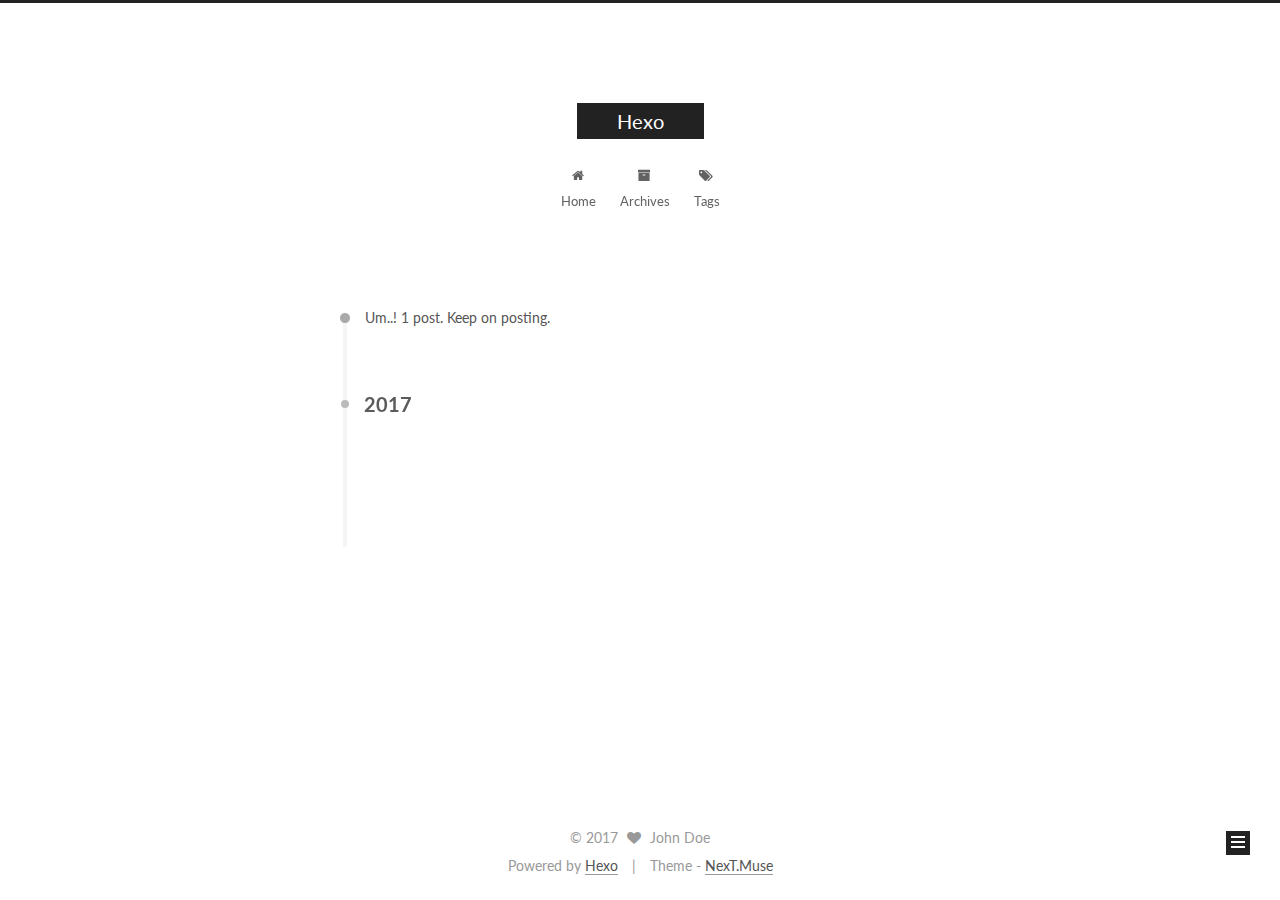
==== commit 5d23805d: "Site updated: 2017-07-14 21:08:06" ====
--- a/archives/index.html
+++ b/archives/index.html
@@ -132,7 +132,7 @@
 
 
 
-  <title>Archiv | Hexo</title>
+  <title>Archive | Hexo</title>
   
 
 
@@ -198,7 +198,7 @@
             
               <i class="menu-item-icon fa fa-fw fa-home"></i> <br />
             
-            Startseite
+            Home
           </a>
         </li>
       
@@ -208,7 +208,7 @@
             
               <i class="menu-item-icon fa fa-fw fa-archive"></i> <br />
             
-            Archiv
+            Archives
           </a>
         </li>
       
@@ -250,7 +250,7 @@
       
         
       
-      Öhm..! Ein Artikel. Bleib dran.
+      Um..! 1 post. Keep on posting.
     </span>
 
     
@@ -345,7 +345,7 @@
             <div class="site-state-item site-state-posts">
               <a href="/archives/">
                 <span class="site-state-item-count">1</span>
-                <span class="site-state-item-name">Artikel</span>
+                <span class="site-state-item-name">posts</span>
               </a>
             </div>
           
@@ -399,7 +399,7 @@
 
 
 <div class="powered-by">
-  Erstellt mit  <a class="theme-link" href="https://hexo.io">Hexo</a>
+  Powered by <a class="theme-link" href="https://hexo.io">Hexo</a>
 </div>
 
 <div class="theme-info">
--- a/css/main.css
+++ b/css/main.css
@@ -1677,7 +1677,7 @@
   width: 4px;
   height: 4px;
   border-radius: 50%;
-  background: #df6921;
+  background: #ff8aff;
 }
 .links-of-blogroll {
   font-size: 13px;
